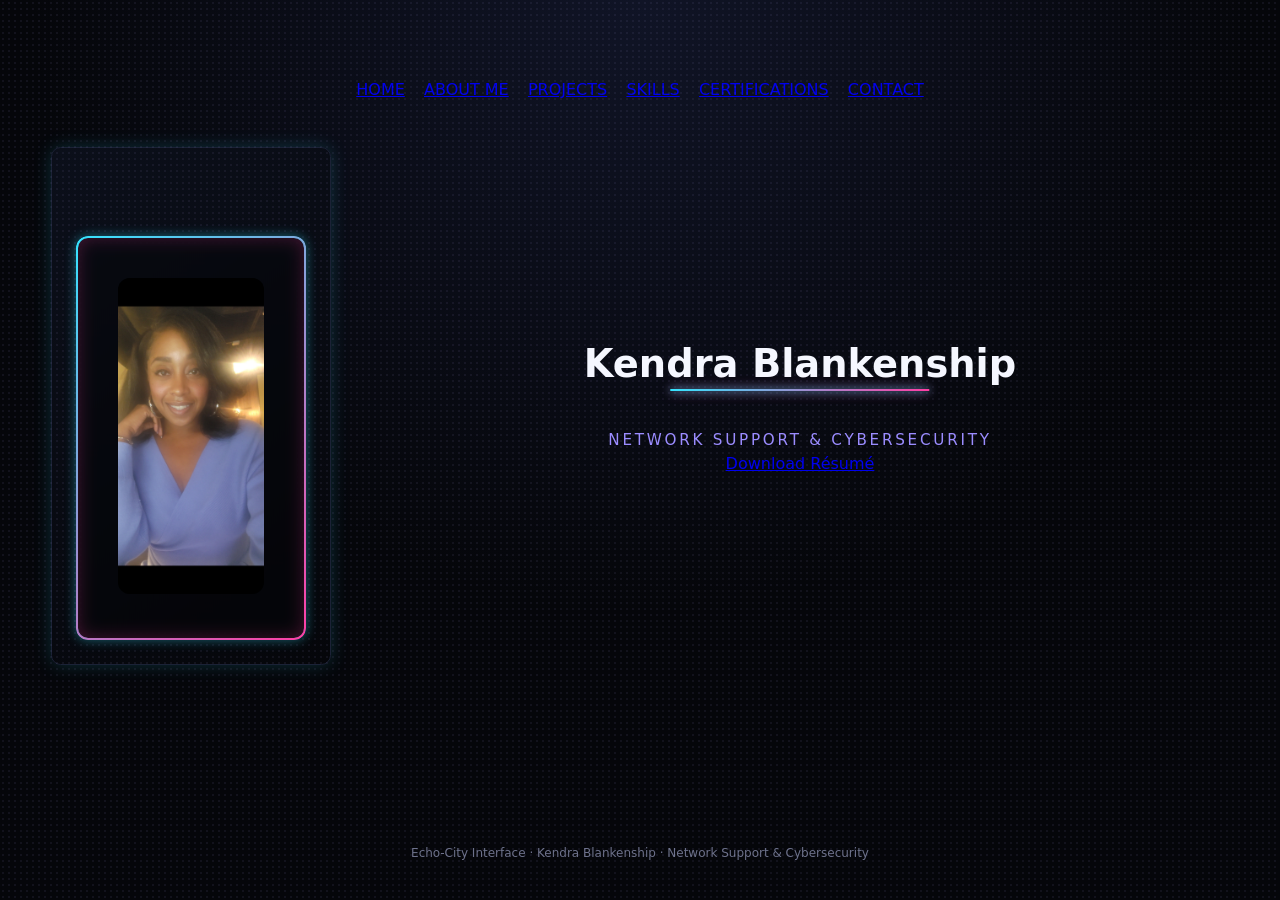
==== index.html @ a861660c "Update index.html" ====
<!DOCTYPE html>
<html lang="en">
<head>
  <meta charset="UTF-8">
  <title>Kendra Blankenship – Network Support & Cybersecurity</title>
  <meta name="viewport" content="width=device-width, initial-scale=1.0">
  <link rel="stylesheet" href="style.css?v=4">

</head>

<body>
  <div class="page-shell">
    <div class="stardust"></div>

    <!-- Top navigation (uniform across all pages) -->
   <nav class="nav-tabs-inner">
  <a href="index.html" class="nav-button"><span>HOME</span></a>
  <a href="about.html" class="nav-button"><span>ABOUT ME</span></a>
  <a href="projects.html" class="nav-button"><span>PROJECTS</span></a>
  <a href="skills.html" class="nav-button"><span>SKILLS</span></a>
  <a href="certifications.html" class="nav-button"><span>CERTIFICATIONS</span></a>
  <a href="contact.html" class="nav-button"><span>CONTACT</span></a>
</nav>

    <!-- Main layout -->
    <div class="front-layout centered-layout">

  <!-- Portrait centered -->
<aside class="portrait-panel">
  <div class="hud-panel">
    <img src="assets/Github pic.jpg" alt="Portrait of Kendra Blankenship" class="portrait-img">
  </div>
</aside>

  <!-- Identity + Resume centered -->
  <main class="identity-center">
    <div class="identity-block">
      <h1 class="identity-name">Kendra Blankenship</h1>
      <div class="identity-title">Network Support &amp; Cybersecurity</div>
      <a href="resume.pdf" class="resume-button">Download Résumé</a>
    </div>
    
  </main>

</div><!-- end front-layout -->

    <footer class="footer">
      Echo‑City Interface · Kendra Blankenship · Network Support &amp; Cybersecurity
    </footer>

  </div> <!-- end page-shell -->
</body>
</html>
---- style.css ----
/* ===== Echo-City Global Styles ===== */
:root {
  --bg-main: #05060a;
  --bg-panel: #0b0f1a;
  --bg-panel-soft: #0f1422;
  --accent-cyan: #35e4ff;
  --accent-magenta: #ff3ea5;
  --accent-soft: #9b8cff;
  --text-main: #f5f7ff;
  --text-muted: #9aa0c2;
  --border-strong: #1b2236;
  --shadow-soft: 0 0 18px rgba(53, 228, 255, 0.18);
  --shadow-soft-magenta: 0 0 18px rgba(255, 62, 165, 0.18);
  --radius-hard: 0.6rem;
  --transition-fast: 0.18s ease-out;
  --transition-med: 0.28s ease-out;
}  /* ← THIS is the missing brace */
/* ===== Stardust Background ===== */

/* ===== Stardust Background (Soft Version) ===== */

.stardust {
  position: fixed;
  inset: 0;
  pointer-events: none;
  z-index: 0;
  overflow: hidden;
}

.stardust::before,
.stardust::after {
  content: "";
  position: absolute;
  inset: 0;
  background-repeat: repeat;
  background-size: 6px 6px; /* more spacing */
  opacity: 0.08; /* MUCH softer */
  animation: stardust-drift 28s linear infinite;
}

/* Cyan layer */
.stardust::before {
  background-image: radial-gradient(var(--accent-cyan) 0.5px, transparent 1px);
  filter: drop-shadow(0 0 2px var(--accent-cyan));
}

/* Magenta layer */
.stardust::after {
  background-image: radial-gradient(var(--accent-magenta) 0.5px, transparent 1px);
  filter: drop-shadow(0 0 2px var(--accent-magenta));
  animation-duration: 40s;
  animation-direction: reverse;
}

@keyframes stardust-drift {
  0% { transform: translateY(0); }
  100% { transform: translateY(-120px); }
}
/* ===== Laser Sweep Background (About Page Only) ===== */

.laser-sweep {
  position: fixed;
  inset: 0;
  pointer-events: none;
  z-index: 0;
  overflow: hidden;
}

.laser-sweep::before {
  content: "";
  position: absolute;
  inset: 0;
  background: linear-gradient(
    115deg,
    transparent 0%,
    rgba(53, 228, 255, 0.12) 45%,
    rgba(255, 62, 165, 0.12) 55%,
    transparent 100%
  );
  filter: blur(18px);
  animation: laser-move 18s linear infinite;
}

@keyframes laser-move {
  0% { transform: translateX(-40%) translateY(-20%); }
  100% { transform: translateX(40%) translateY(20%); }
}

/* Hybrid fonts: tech headers + modern body */
@import url('https://fonts.googleapis.com/css2?family=Orbitron:wght@500;600&family=Exo+2:wght@500;600&family=Inter:wght@300;400;500;600&display=swap');

*,
*::before,
*::after {
  box-sizing: border-box;
}

html, body {
  margin: 0;
  padding: 0;
  background: radial-gradient(circle at top, #101426 0, #05060a 55%);
  color: var(--text-main);
  font-family: 'Inter', system-ui, -apple-system, BlinkMacSystemFont, 'Segoe UI', sans-serif;
  min-height: 100%;
}

/* ===== Layout Shell ===== */

.page-shell {
  min-height: 100vh;
  display: flex;
  flex-direction: column;
  padding: 2.5rem clamp(1.5rem, 4vw, 4rem);
}

/* Top bar for inner pages */
/* Global top bar (all pages) */
.top-bar {
  display: flex;
  justify-content: flex-end;
  align-items: center;
  margin-bottom: 1rem;
}

/* Projects page header spacing */
.projects-page .projects-header {
  margin-top: 0.5rem;
  margin-bottom: 1rem;
}

/* Center nav buttons ONLY on the Projects page */
.projects-page .top-bar {
  width: 100%;
  display: flex;
  justify-content: center;
}

/* Force nav to center inside the flex container */
.projects-page .top-bar nav {
  margin-left: auto;
  margin-right: auto;
}
.projects-page .nav-tabs-inner {
  margin-left: auto;
  margin-right: auto;
}

/* Front page layout */
.front-layout {
  display: grid;
  grid-template-columns: minmax(220px, 280px) minmax(0, 1fr);
  gap: 2.5rem;
  align-items: center;
  margin-top: 1.5rem;
}

/* ===== Portrait Panel ===== */

.portrait-panel {
  background: linear-gradient(145deg, #0b0f1a, #05060a);
  border: 1px solid var(--border-strong);
  border-radius: var(--radius-hard);
  padding: 1.5rem;
  box-shadow: var(--shadow-soft);
  display: flex;
  flex-direction: column;
  gap: 1rem;
}

.portrait-frame {
  position: relative;
  border-radius: var(--radius-hard);
  border: 1px solid rgba(53, 228, 255, 0.4);
  padding: 0.4rem;

  /* MATCHED GLOW */
  box-shadow:
    0 0 8px var(--accent-cyan),
    0 0 12px var(--accent-magenta),
    0 0 18px rgba(53, 228, 255, 0.35),
    0 0 24px rgba(255, 62, 165, 0.35);
}

.portrait-inner {
  background: radial-gradient(circle at 20% 0, rgba(53, 228, 255, 0.25), transparent 55%),
              radial-gradient(circle at 80% 100%, rgba(255, 62, 165, 0.25), transparent 55%),
              #05060a;
  border-radius: calc(var(--radius-hard) - 0.2rem);
  aspect-ratio: 3 / 4;
  display: flex;
  align-items: center;
  justify-content: center;
  color: var(--text-muted);
  font-size: 0.9rem;
  text-transform: uppercase;
  letter-spacing: 0.12em;
  overflow: hidden;
}
.portrait-img {
    width: 100%;
    height: 100%;
    object-fit: contain;
    background-color: #05060a;
    border-radius: 12px;
}

/* Placeholder text for portrait */
.portrait-inner span {
  opacity: 0.8;
}

/* ===== Name + Title ===== */

.identity-block {
  display: flex;
  flex-direction: column;
  gap: 0.35rem;
  margin-bottom: 1.5rem;
  text-align: center;
  align-items: center;
  position: relative;
  z-index: 0; /* important */
}

.identity-block::before {
  content: "";
  position: absolute;
  inset: 0;
  opacity: 0.25;
  pointer-events: none;
  z-index: 0;
  animation: scanline-drift 6s linear infinite;
}

.identity-name {
  display: inline-block; /* keeps underline attached */
  position: relative;
  font-size: clamp(1.8rem, 3vw, 2.4rem);
  font-weight: 600;
}

.identity-name::after {
  content: "";
  position: absolute;
  left: 50%;
  bottom: -0.35rem;
  transform: translateX(-50%);
  width: 60%;
  height: 2px;
  background: linear-gradient(90deg, var(--accent-cyan), var(--accent-magenta));
  animation: neon-flicker 2.4s infinite;
  z-index: 2;
  box-shadow: 0 0 8px var(--accent-cyan), 0 0 12px var(--accent-magenta);
}

@keyframes neon-flicker {
  0%, 100% { opacity: 1; }
  92% { opacity: 0.92; }
  94% { opacity: 0.85; }
  96% { opacity: 0.97; }
  98% { opacity: 0.88; }
}

@keyframes scanline-drift {
  0% { background-position: 0 0; }
  100% { background-position: 0 4px; }
}

.identity-title {
  font-size: 0.95rem;
  text-transform: uppercase;
  letter-spacing: 0.18em;
  color: var(--accent-soft);
  margin-top: 0.85rem;
}

@keyframes nav-pulse {
  0% {
    box-shadow: 0 0 0px rgba(53, 228, 255, 0.0);
  }
  50% {
    box-shadow: 0 0 12px rgba(53, 228, 255, 0.45);
  }
  100% {
    box-shadow: 0 0 0px rgba(53, 228, 255, 0.0);
  }
}

/* ===== Bracketed Tabs (Front: centered, Inner: top-right) ===== */

.nav-tabs {
  display: flex;
  flex-wrap: wrap;
  gap: 0.75rem;
  justify-content: center;
}

.nav-tabs-inner {
  display: flex;
  justify-content: center;
  gap: 1.2rem;
  margin: 2.5rem 0 1.5rem;
}

.nav-tab {
  position: relative;
  padding: 0.45rem 0.9rem;
  border-radius: 999px;
  border: 1px solid rgba(53, 228, 255, 0.4);
  color: var(--text-main);
  font-size: 0.78rem;
  text-transform: uppercase;
  letter-spacing: 0.18em;
  text-decoration: none;
  display: inline-flex;
  align-items: center;
  justify-content: center;
  background: radial-gradient(circle at top, rgba(53, 228, 255, 0.18), transparent 60%);
  box-shadow: 0 0 0 rgba(0,0,0,0);
  transition: border-color var(--transition-fast),
              box-shadow var(--transition-fast),
              transform var(--transition-fast),
              background var(--transition-fast),
              color var(--transition-fast);
}

.nav-tab span {
  opacity: 0.9;
}

.nav-tab:hover {
  animation: nav-pulse 1.6s infinite;
  transform: translateY(-2px);
}

.nav-tab:hover {
  border-color: var(--accent-magenta);
  box-shadow: var(--shadow-soft), var(--shadow-soft-magenta);
  transform: translateY(-1px);
}

/* ===== Résumé Hex Tile ===== */

.resume-tile {
  display: flex;
  justify-content: center;
}

.resume-hex {
  position: relative;
  padding: 0.9rem 1.4rem;
  border-radius: 999px;
  border: 1px solid rgba(255, 62, 165, 0.6);
  color: var(--accent-magenta);
  font-size: 0.8rem;
  text-transform: uppercase;
  letter-spacing: 0.18em;
  text-decoration: none;
  display: inline-flex;
  align-items: center;
  gap: 0.6rem;
  background: radial-gradient(circle at center, rgba(255, 62, 165, 0.18), transparent 65%);
  box-shadow: var(--shadow-soft-magenta);
  transition: transform var(--transition-fast),
              box-shadow var(--transition-fast),
              border-color var(--transition-fast),
              background var(--transition-fast);
}

.resume-hex-icon {
  width: 1.1rem;
  height: 1.1rem;
  border-radius: 0.3rem;
  border: 1px solid rgba(255, 62, 165, 0.7);
  display: flex;
  align-items: center;
  justify-content: center;
  font-size: 0.7rem;
}

.resume-hex:hover {
  transform: translateY(-1px);
  box-shadow: 0 0 22px rgba(255, 62, 165, 0.4);
  border-color: #ff6ac0;
}

/* ===== HUD Panels (Inner Pages) ===== */
/* ===== Projects Page Header ===== */

.projects-header {
  text-align: center;
  margin-bottom: 2rem;
}

.projects-subtitle {
  color: var(--accent-soft);
  opacity: 0.85;
  margin-top: 0.5rem;
}

/* ===== About Page HUD Frame ===== */

.hud-panel {
  position: relative;
  padding: 2.5rem;
  margin-top: 4rem;
  border: 2px solid rgba(53, 228, 255, 0.4);
  border-radius: 12px;
  background: rgba(0, 0, 0, 0.35);
  backdrop-filter: blur(6px);
  box-shadow:
    0 0 12px rgba(53, 228, 255, 0.4),
    inset 0 0 18px rgba(255, 62, 165, 0.25);
}

.hud-panel::before {
  content: "";
  position: absolute;
  inset: -2px;
  border-radius: 12px;
  border: 2px solid transparent;
  background: linear-gradient(135deg,
    var(--accent-cyan),
    var(--accent-magenta)
  ) border-box;
  -webkit-mask:
    linear-gradient(#000 0 0) padding-box,
    linear-gradient(#000 0 0);
  -webkit-mask-composite: xor;
          mask-composite: exclude;
  pointer-events: none;
}

.hud-header {
  font-family: 'Orbitron', 'Exo 2', system-ui, sans-serif;
  font-size: 1.1rem;
  text-transform: uppercase;
  letter-spacing: 0.22em;
  color: var(--accent-cyan);
  margin-bottom: 1rem;
}

.hud-subtitle {
  font-family: 'Exo 2', system-ui, sans-serif;
  font-size: 0.95rem;
  letter-spacing: 0.12em;
  color: var(--accent-magenta);
  margin-bottom: 1.5rem;
  text-transform: uppercase;
}

/* Skills / segmented lists */
.segmented-list {
  display: grid;
  grid-template-columns: repeat(auto-fit, minmax(220px, 1fr));
  gap: 1rem;
}

.segment-chip {
  background: #05060a;
  border-radius: var(--radius-hard);
  border: 1px solid var(--border-strong);
  padding: 0.9rem 1rem;
  font-size: 0.85rem;
  color: var(--text-main);
  display: flex;
  justify-content: space-between;
  align-items: center;
  transition: border-color var(--transition-fast),
              box-shadow var(--transition-fast),
              transform var(--transition-fast);
}

.segment-chip-label {
  text-transform: uppercase;
  letter-spacing: 0.16em;
  font-size: 0.78rem;
  color: var(--text-muted);
}

.segment-chip-value {
  font-size: 0.85rem;
  color: var(--accent-soft);
}

.segment-chip:hover {
  border-color: rgba(53, 228, 255, 0.7);
  box-shadow: var(--shadow-soft);
  transform: translateY(-1px);
}

/* Certifications cards */
.cert-grid {
  display: grid;
  grid-template-columns: repeat(auto-fit, minmax(240px, 1fr));
  gap: 1.25rem;
}

.cert-card {
  background: #05060a;
  border-radius: var(--radius-hard);
  border: 1px solid var(--border-strong);
  padding: 1rem 1.1rem;
  display: flex;
  flex-direction: column;
  gap: 0.4rem;
  transition: border-color var(--transition-fast),
              box-shadow var(--transition-fast),
              transform var(--transition-fast);
}

.cert-title {
  font-size: 0.9rem;
  color: var(--text-main);
}

.cert-meta {
  font-size: 0.8rem;
  color: var(--text-muted);
}

.cert-badge {
  margin-top: 0.4rem;
  font-size: 0.75rem;
  text-transform: uppercase;
  letter-spacing: 0.16em;
  color: var(--accent-cyan);
}

.cert-card:hover {
  border-color: rgba(53, 228, 255, 0.7);
  box-shadow: var(--shadow-soft);
  transform: translateY(-1px);
}

/* Projects hex-ish tiles */
/* ===== Project Grid ===== */
.project-grid {
  display: grid;
  grid-template-columns: 1fr 1fr;
  gap: 1.8rem;
  margin-top: 2rem;
}

/* Mobile-friendly: switches to 1 column */
@media (max-width: 768px) {
  .project-grid {
    grid-template-columns: 1fr;
  }
}

.project-card {
  position: relative;
  background: #05060a;
  border-radius: var(--radius-hard);
  border: 1px solid var(--border-strong);
  padding: 1rem 1.1rem;
  display: flex;
  flex-direction: column;
  gap: 0.4rem;

  /* Idle glow */
  box-shadow:
    0 0 14px rgba(180, 0, 255, 0.35),
    inset 0 0 14px rgba(180, 0, 255, 0.25);

  /* Flicker animation */
  animation: neon-flicker 4.5s infinite steps(1);

  transition:
    border-color var(--transition-fast),
    box-shadow var(--transition-fast),
    transform var(--transition-fast);
}

.project-card::before {
  content: "";
  position: absolute;
  inset: 0;
  pointer-events: none;
  z-index: 1;

  background: repeating-linear-gradient(
    to bottom,
    rgba(53, 228, 255, 0.18) 0px,
    rgba(255, 62, 165, 0.18) 1px,
    transparent 2px,
    transparent 4px
  );

  opacity: 0.55;
  animation: scanline-drift 6s linear infinite;
}

.project-card:hover,
.project-card:focus-within {
  border-color: rgba(180, 0, 255, 1);
  box-shadow:
    0 0 32px rgba(180, 0, 255, 1),
    inset 0 0 30px rgba(180, 0, 255, 0.6);
  transform: translateY(-4px);
}

.project-icon {
  width: 1.4rem;
  height: 1.4rem;
  border-radius: 0.4rem;
  border: 1px solid rgba(53, 228, 255, 0.7);
  display: flex;
  align-items: center;
  justify-content: center;
  font-size: 0.8rem;
  color: var(--accent-cyan);
  margin-bottom: 0.4rem;
}

.project-title {
  font-size: 0.9rem;
  color: var(--text-main);
}

.project-meta {
  font-size: 0.8rem;
  color: var(--text-muted);
}

.project-tile:hover {
  border-color: rgba(255, 62, 165, 0.7);
  box-shadow: var(--shadow-soft-magenta);
  transform: translateY(-1px);
}

/* ===== Contact / Skyline ===== */

.contact-shell {
  max-width: 960px;
  margin: 0 auto 2.5rem auto;
}

.skyline-banner {
  position: relative;
  border-radius: var(--radius-hard);
  border: 1px solid var(--border-strong);
  overflow: hidden;
  background: linear-gradient(135deg, #05060a, #0b0f1a);
  min-height: 180px;
  display: flex;
  align-items: flex-end;
  padding: 1.5rem;
}

.skyline-overlay {
  position: absolute;
  inset: 0;
  background:
    radial-gradient(circle at top, rgba(53, 228, 255, 0.25), transparent 60%),
    radial-gradient(circle at bottom, rgba(255, 62, 165, 0.25), transparent 60%);
  mix-blend-mode: screen;
  pointer-events: none;
}

.skyline-content {
  position: relative;
  z-index: 1;
}

.contact-panel {
  margin-top: 1.5rem;
}

/* Simple contact list */
.contact-list {
  display: flex;
  flex-direction: column;
  gap: 0.6rem;
  font-size: 0.9rem;
}

.contact-label {
  text-transform: uppercase;
  letter-spacing: 0.16em;
  font-size: 0.78rem;
  color: var(--text-muted);
}

.contact-value a {
  color: var(--accent-cyan);
  text-decoration: none;
}

.contact-value a:hover {
  color: var(--accent-magenta);
}

/* ===== Cyber Flicker Page Transition ===== */

@keyframes cyber-flicker {
  0% { opacity: 0; filter: blur(2px); }
  20% { opacity: 0.4; filter: blur(1.5px); }
  40% { opacity: 0.15; filter: blur(2px); }
  60% { opacity: 0.7; filter: blur(1px); }
  80% { opacity: 0.3; filter: blur(1.5px); }
  100% { opacity: 1; filter: blur(0); }
}

.page-shell {
  position: relative;
}

.page-shell::before {
  content: "";
  position: absolute;
  inset: 0;
  animation: cyber-flicker 0.35s ease-out;
  pointer-events: none;
}

/* ===== Footer ===== */

.footer {
  margin-top: auto;
  padding-top: 1.5rem;
  font-size: 0.75rem;
  color: var(--text-muted);
  text-align: center;
  opacity: 0.7;
}

/* ===== Responsive ===== */

@media (max-width: 800px) {
  .front-layout {
    grid-template-columns: 1fr;
  }

.portrait-panel {
  max-width: 320px;
  margin: 0 auto;
}

/* Center nav buttons ONLY on the Projects page */
.projects-page .top-bar {
  justify-content: center;
}

/* HUD panel padding (global) */
.hud-panel {
  padding: 1.25rem;
}
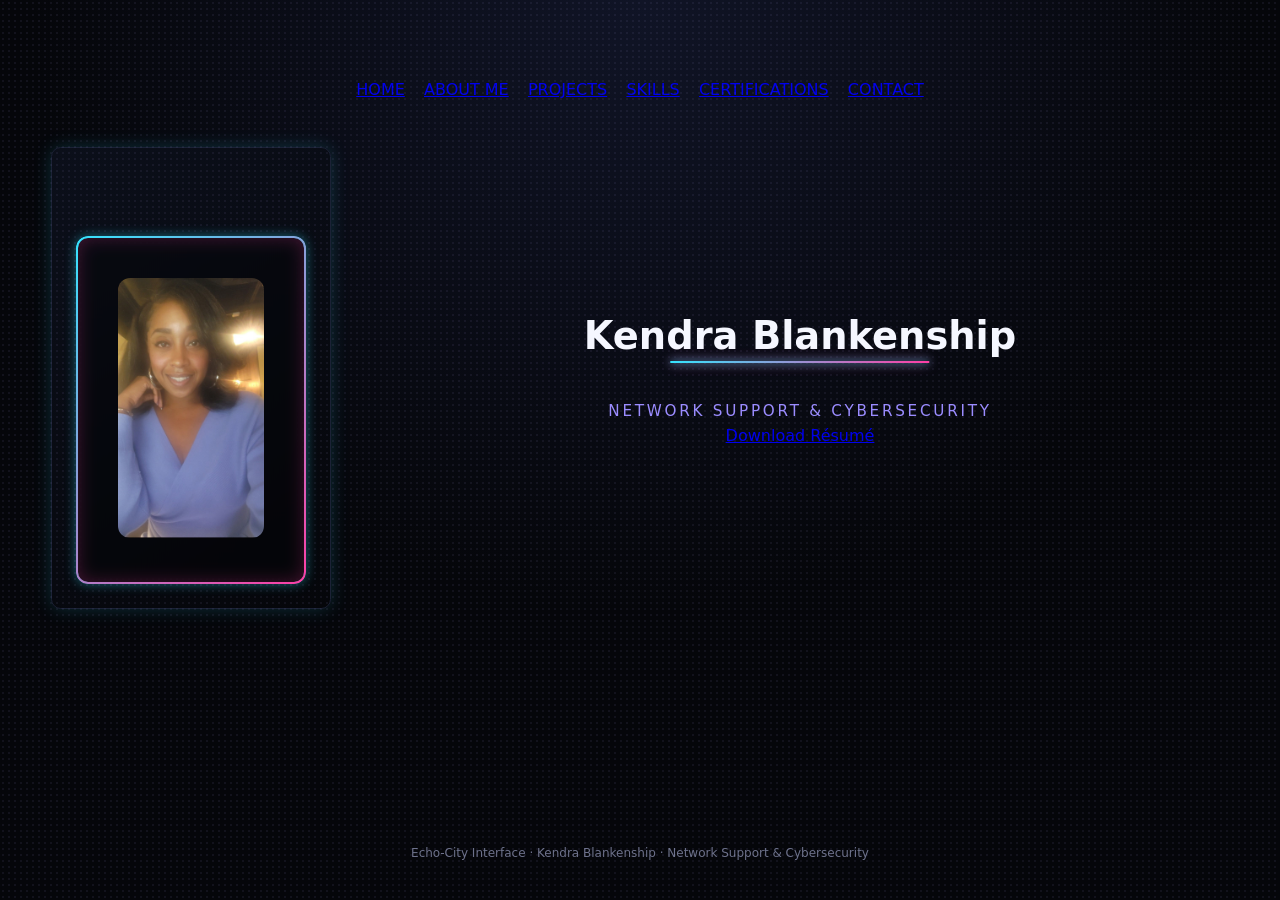
==== commit a60863e8: "Update index.html" ====
--- a/index.html
+++ b/index.html
@@ -28,7 +28,7 @@
   <!-- Portrait centered -->
 <aside class="portrait-panel">
   <div class="hud-panel">
-    <img src="assets/Github pic.jpg" alt="Portrait of Kendra Blankenship" class="portrait-img">
+   <img src="assets/portrait.jpg" class="portrait-img">
   </div>
 </aside>
 
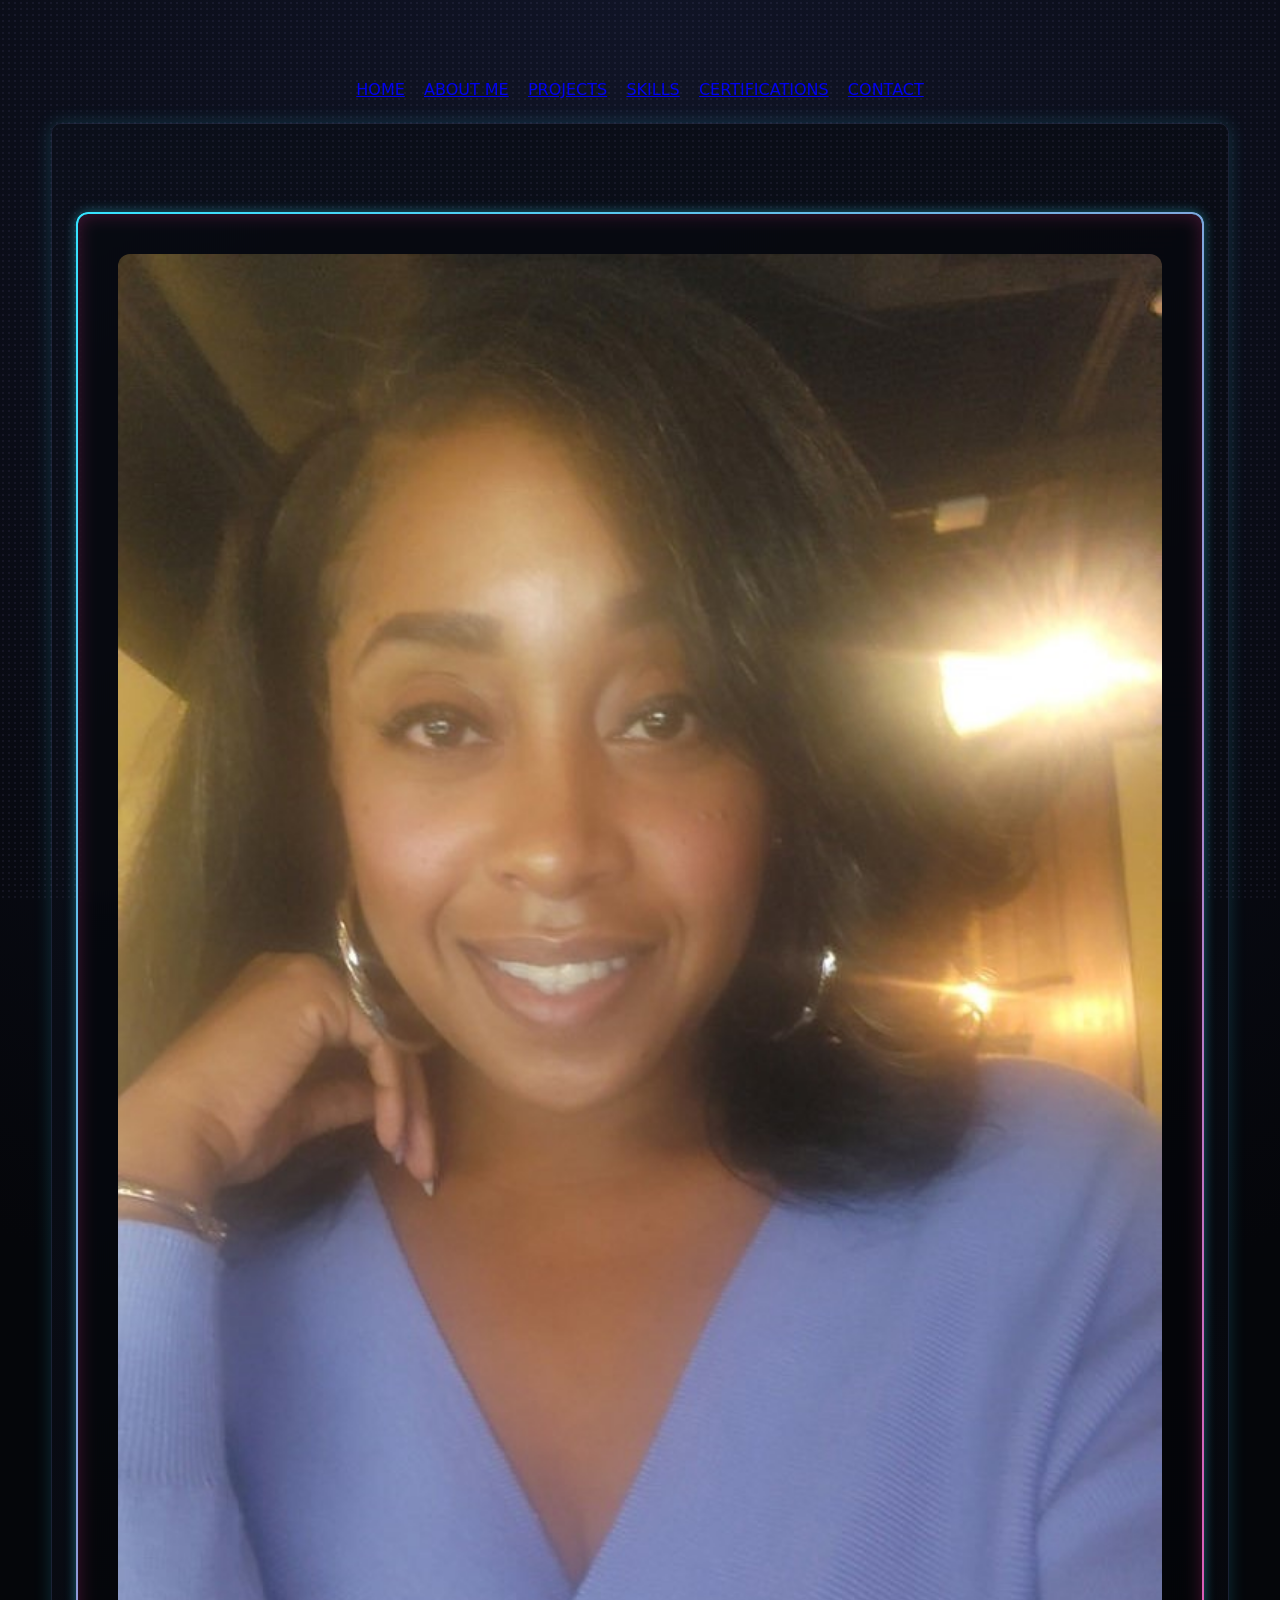
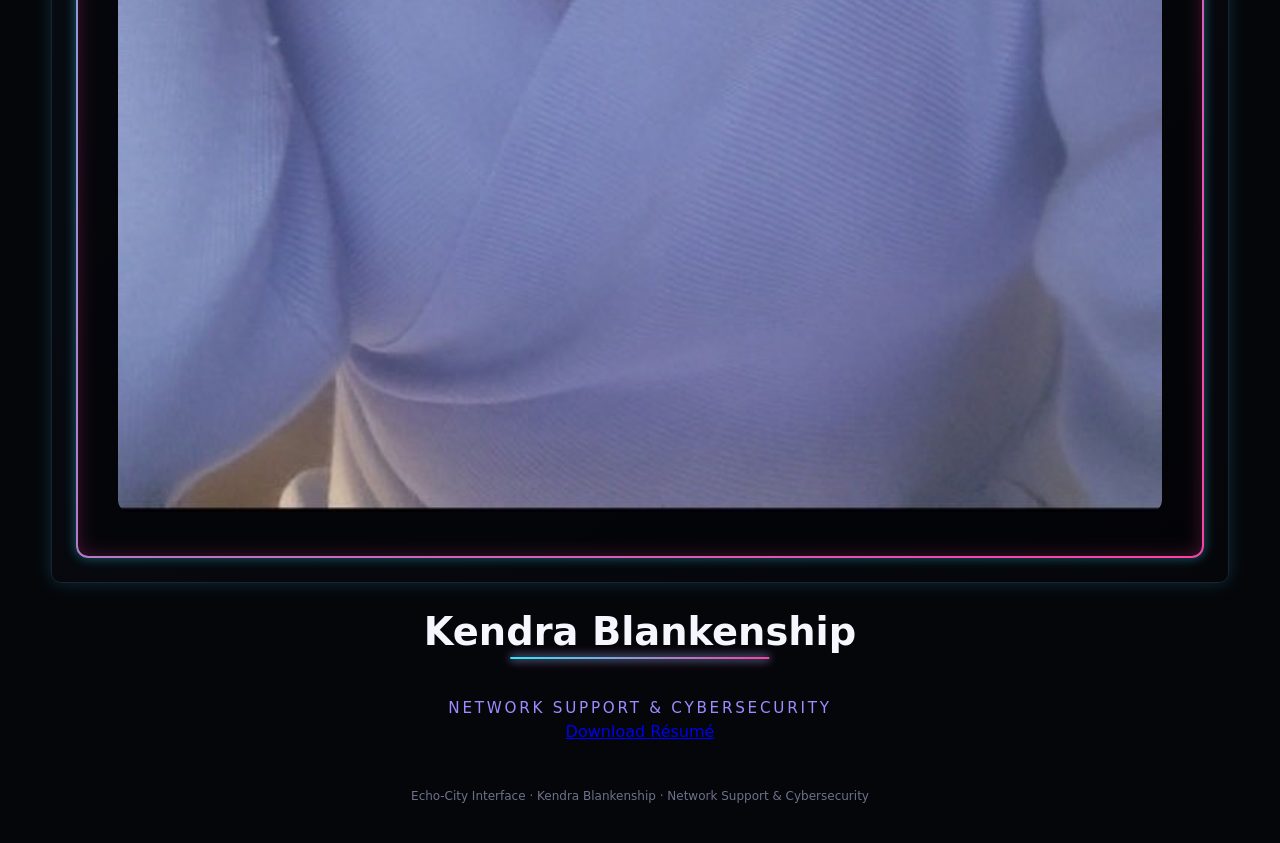
==== commit 83e0b17a: "Update index.html" ====
--- a/index.html
+++ b/index.html
@@ -23,7 +23,7 @@
 </nav>
 
     <!-- Main layout -->
-    <div class="front-layout centered-layout">
+    <div class="centered-layout">
 
   <!-- Portrait centered -->
 <aside class="portrait-panel">
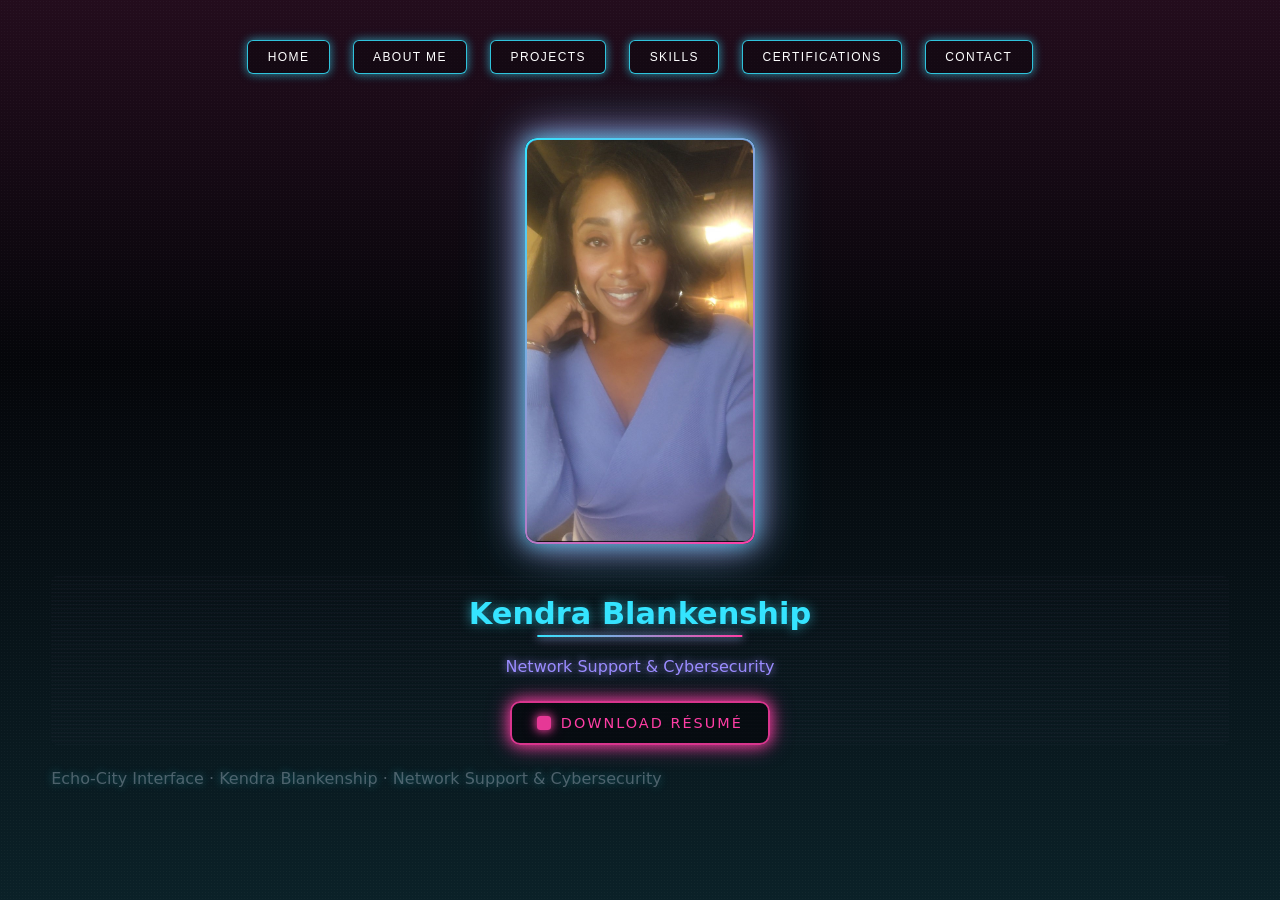
==== commit af8cfcaf: "Update index.html" ====
--- a/index.html
+++ b/index.html
@@ -4,7 +4,7 @@
   <meta charset="UTF-8">
   <title>Kendra Blankenship – Network Support & Cybersecurity</title>
   <meta name="viewport" content="width=device-width, initial-scale=1.0">
-  <link rel="stylesheet" href="style.css?v=4">
+ <link rel="stylesheet" href="main.css?v=4">
 
 </head>
 
--- a/main.css
+++ b/main.css
@@ -0,0 +1,1142 @@
+/* =========================================
+   ROOT THEME VARIABLES
+   Echo‑City Color System + Global Tokens
+   ========================================= */
+:root {
+  /* Core Backgrounds */
+  --bg-main: #05060a;
+  --bg-panel: #0b0f1a;
+  --bg-panel-soft: #0f1422;
+
+  /* Accents */
+  --accent-cyan: #35e4ff;
+  --accent-magenta: #ff3ea5;
+  --accent-soft: #9b8cff;
+
+  /* Text */
+  --text-main: #f5f7ff;
+  --text-muted: #9aa0c2;
+
+  /* Borders + Shadows */
+  --border-strong: #1b2236;
+  --shadow-soft: 0 0 18px rgba(53, 228, 255, 0.18);
+  --shadow-soft-magenta: 0 0 18px rgba(255, 62, 165, 0.18);
+
+  /* Shape + Motion */
+  --radius-hard: 0.6rem;
+  --transition-fast: 0.18s ease-out;
+  --transition-med: 0.28s ease-out;
+}
+/* =========================================
+   GLOBAL RESET + BASE STYLES
+   ========================================= */
+
+/* Hybrid fonts: tech headers + modern body */
+@import url('https://fonts.googleapis.com/css2?family=Orbitron:wght@500;600&family=Exo+2:wght@500;600&family=Inter:wght@300;400;500;600&display=swap');
+
+*,
+*::before,
+*::after {
+  box-sizing: border-box;
+}
+
+html,
+body {
+  margin: 0;
+  padding: 0;
+  min-height: 100%;
+  color: var(--text-main);
+  font-family: 'Inter', system-ui, -apple-system, BlinkMacSystemFont, 'Segoe UI', sans-serif;
+}
+
+/* HOME PAGE — Subtle Cyberpunk Background */
+body {
+  background:
+    linear-gradient(
+      to bottom,
+      rgba(255, 62, 165, 0.12) 0%,
+      rgba(5, 6, 10, 0.92) 40%,
+      rgba(53, 228, 255, 0.12) 100%
+    ),
+    #05060a; /* deep base */
+
+  background-attachment: fixed;
+  background-size: cover;
+  background-repeat: no-repeat;
+}
+
+/* =========================================
+   BACKGROUND SYSTEMS
+   Matrix Grid + Stardust + Laser Sweep
+   ========================================= */
+
+/* Matrix background (global) */
+.matrix-bg {
+  position: fixed;
+  inset: 0;
+  z-index: -3;
+  background:
+    linear-gradient(180deg, rgba(53, 228, 255, 0.08), transparent),
+    repeating-linear-gradient(
+      to bottom,
+      rgba(53, 228, 255, 0.08) 0px,
+      rgba(53, 228, 255, 0.08) 1px,
+      transparent 2px,
+      transparent 4px
+    );
+  pointer-events: none;
+}
+
+/* Stardust shimmer layer */
+.stardust {
+  position: fixed;
+  inset: 0;
+  z-index: -2;
+  background-image: radial-gradient(circle, rgba(255, 255, 255, 0.12) 1px, transparent 1px);
+  background-size: 3px 3px;
+  opacity: 0.25;
+  animation: stardust-float 18s linear infinite;
+  pointer-events: none;
+}
+
+@keyframes stardust-float {
+  0%   { transform: translateY(0); }
+  100% { transform: translateY(-180px); }
+}
+
+/* Laser sweep */
+.laser-sweep {
+  position: fixed;
+  inset: 0;
+  z-index: -1;
+  background: linear-gradient(
+    120deg,
+    transparent 0%,
+    rgba(53, 228, 255, 0.12) 50%,
+    transparent 100%
+  );
+  animation: laser-move 6s linear infinite;
+  pointer-events: none;
+}
+
+@keyframes laser-move {
+  0%   { transform: translateX(-100%) rotate(0deg); }
+  100% { transform: translateX(100%) rotate(0deg); }
+}
+/* =========================================
+   GLOBAL PAGE LAYOUT + PAGE SHELL
+   ========================================= */
+
+/* Full-page layout wrapper */
+html, body {
+  height: auto !important;
+}
+
+/* Page shell: wraps all page content */
+.page-shell {
+  position: relative;
+  z-index: 1;
+  isolation: isolate;
+
+  min-height: auto;
+  display: flex;
+  flex-direction: column;
+
+  padding: 2.5rem clamp(1.5rem, 4vw, 4rem);
+
+  background: transparent !important;
+}
+
+/* Prevent accidental overrides */
+.page-shell:not(.projects-page) {
+  /* This ensures Projects can still apply its own layout if needed */
+}
+.page-shell {
+  min-height: auto !important;
+}
+
+/* =========================================
+   NAVIGATION TABS (Chunky Segmented)
+   ========================================= */
+
+.nav-tabs-inner {
+  display: flex;
+  justify-content: center;
+  gap: 0.75rem;
+  margin-bottom: 2rem;
+  flex-wrap: wrap;
+}
+
+.nav-tab {
+  position: relative;
+  display: inline-flex;
+  align-items: center;
+  justify-content: center;
+
+  padding: 0.65rem 1.1rem;
+  border-radius: var(--radius-hard);
+
+  background: #05060a;
+  border: 1px solid var(--border-strong);
+
+  color: var(--text-main);
+  font-family: 'Orbitron', 'Exo 2', system-ui, sans-serif;
+  font-size: 0.78rem;
+  letter-spacing: 0.18em;
+  text-transform: uppercase;
+  text-decoration: none;
+
+  transition:
+    border-color var(--transition-fast),
+    box-shadow var(--transition-fast),
+    transform var(--transition-fast);
+}
+
+/* Neon segmented glow */
+.nav-tab:hover {
+  border-color: rgba(53, 228, 255, 0.7);
+box-shadow:
+  0 0 22px rgba(53, 228, 255, 0.85),
+  0 0 38px rgba(255, 62, 165, 0.75),
+  0 0 55px rgba(53, 228, 255, 0.65),
+  inset 0 0 28px rgba(255, 62, 165, 0.45),
+  inset 0 0 34px rgba(53, 228, 255, 0.45);
+
+}
+
+/* Active tab state */
+.nav-tab.active {
+  border-color: var(--accent-cyan);
+  color: var(--accent-cyan);
+  text-shadow: 0 0 8px rgba(53, 228, 255, 0.6);
+}
+
+/* NAVIGATION BUTTONS — Cyberpunk Transparent Style */
+.nav-button {
+  display: inline-block;
+  padding: 0.55rem 1.2rem;
+  margin: 0 0.35rem;
+  border-radius: 6px;
+
+  background: rgba(5, 6, 10, 0.35); /* transparent dark interior */
+  border: 1px solid rgba(53, 228, 255, 0.85); /* cyan border */
+
+  color: #fff;
+  font-family: 'Orbitron', sans-serif;
+  font-size: 0.75rem;
+  letter-spacing: 0.12em;
+  text-transform: uppercase;
+  text-decoration: none;
+
+  box-shadow:
+    0 0 8px rgba(53, 228, 255, 0.45),
+    0 0 12px rgba(53, 228, 255, 0.25);
+
+  transition: 0.25s ease;
+}
+
+/* Hover effect — magenta glow */
+.nav-button:hover {
+  border-color: rgba(255, 62, 165, 0.85);
+  color: var(--accent-cyan);
+
+  box-shadow:
+    0 0 10px rgba(255, 62, 165, 0.55),
+    0 0 14px rgba(255, 62, 165, 0.35);
+}
+
+/* Mobile centering */
+@media (max-width: 768px) {
+  .nav-tabs-inner {
+    justify-content: center;
+  }
+}
+/* =========================================
+   IDENTITY BLOCK (Name + Title)
+   ========================================= */
+
+.identity-block {
+  display: flex;
+  flex-direction: column;
+  gap: 0.35rem;
+
+  margin-bottom: 1.5rem;
+  text-align: center;
+  align-items: center;
+
+  position: relative;
+  z-index: 0; /* ensures scanlines sit behind text */
+}
+
+/* Scanline overlay behind the identity block */
+.identity-block::before {
+  content: "";
+  position: absolute;
+  inset: 0;
+  z-index: -1;
+
+  background: repeating-linear-gradient(
+    to bottom,
+    rgba(53, 228, 255, 0.08) 0px,
+    rgba(255, 62, 165, 0.08) 1px,
+    transparent 2px,
+    transparent 4px
+  );
+
+  opacity: 0.5;
+  animation: scanline-drift 6s linear infinite;
+  border-radius: 6px;
+}
+
+/* Name */
+.identity-name {
+  font-family: 'Orbitron', 'Exo 2', system-ui, sans-serif;
+  font-size: 1.9rem;
+  color: var(--accent-cyan);
+  text-shadow: 0 0 12px rgba(53, 228, 255, 0.6);
+  position: relative;
+}
+
+/* Neon underline flicker */
+.identity-name::after {
+  content: "";
+  position: absolute;
+  left: 50%;
+  bottom: -0.35rem;
+  transform: translateX(-50%);
+  width: 60%;
+  height: 2px;
+
+  background: linear-gradient(90deg, var(--accent-cyan), var(--accent-magenta));
+
+  animation: neon-flicker 2.4s infinite;
+  z-index: 2;
+
+  box-shadow:
+    0 0 8px var(--accent-cyan),
+    0 0 12px var(--accent-magenta);
+}
+
+/* Title */
+.identity-title {
+  font-family: 'Exo 2', system-ui, sans-serif;
+  font-size: 1rem;
+  color: var(--accent-soft);
+  text-shadow: 0 0 8px var(--accent-soft);
+}
+.resume-button {
+  display: block;
+  margin: 1.2rem auto 0;
+
+  padding: 0.75rem 1.6rem;
+
+  font-family: 'Orbitron', 'Exo 2', system-ui, sans-serif;
+  font-size: 0.9rem;
+  letter-spacing: 0.14em;
+  text-transform: uppercase;
+  text-decoration: none;
+
+  color: var(--accent-magenta);
+  background: rgba(5, 6, 10, 0.65); /* DARK interior */!important;
+  border: 2px solid rgba(255, 62, 165, 0.85); /* MAGENTA outline */
+  border-radius: 10px;
+
+  display: inline-flex;
+  align-items: center;
+  gap: 0.6rem;
+
+  box-shadow:
+    0 0 14px rgba(255, 62, 165, 0.85),
+    0 0 22px rgba(255, 62, 165, 0.65);
+
+  transition:
+    border-color 0.25s ease,
+    box-shadow 0.25s ease,
+    transform 0.25s ease,
+    color 0.25s ease;
+}
+
+/* Left neon square icon */
+.resume-button::before {
+  content: "";
+  width: 14px;
+  height: 14px;
+  border-radius: 3px;
+
+  background: rgba(255, 62, 165, 0.9);
+  box-shadow:
+    0 0 8px rgba(255, 62, 165, 0.85),
+    0 0 14px rgba(255, 62, 165, 0.65);
+}
+
+.resume-button:hover {
+  color: var(--accent-cyan);
+  border-color: rgba(53, 228, 255, 0.9);
+
+  box-shadow:
+    0 0 18px rgba(53, 228, 255, 0.9),
+    0 0 28px rgba(53, 228, 255, 0.7),
+    inset 0 0 18px rgba(53, 228, 255, 0.45);
+
+  transform: translateY(-2px);
+}
+
+.identity-underline {
+  width: 100%;
+  height: 3px;
+  margin: 0.4rem auto 0;
+  border-radius: 2px;
+  background: linear-gradient(
+    90deg,
+    var(--accent-magenta),
+    var(--accent-cyan),
+    var(--accent-magenta)
+  );
+  animation: flicker 2.8s infinite steps(2);
+}
+
+/* Flicker animation */
+@keyframes neon-flicker {
+  0%   { opacity: 0.2; }
+  20%  { opacity: 1; }
+  40%  { opacity: 0.4; }
+  60%  { opacity: 1; }
+  80%  { opacity: 0.3; }
+  100% { opacity: 1; }
+}
+
+/* Scanline drift animation */
+@keyframes scanline-drift {
+  0%   { transform: translateY(0); }
+  100% { transform: translateY(6px); }
+}
+
+/* Resume Button */
+.resume-button:hover {
+  background: var(--accent-cyan);
+  color: #000;
+  box-shadow:
+    0 0 14px rgba(53, 228, 255, 0.7),
+    0 0 18px rgba(255, 62, 165, 0.6);
+}
+
+/* =========================================
+   PORTRAIT SYSTEM (Final Consolidated)
+   ========================================= */
+
+/* =========================================
+   PORTRAIT SYSTEM (Final Restored Version)
+   ========================================= */
+
+/* Outer container */
+.portrait-panel {
+  width: 100%;
+  max-width: 230px;
+  margin: 0 auto;
+  display: block; /* ⭐ FIXED */
+}
+
+/* Subtle neon flicker */
+@keyframes portrait-flicker {
+  0%   { opacity: 1; }
+  5%   { opacity: 0.75; }
+  12%  { opacity: 1; }
+  20%  { opacity: 0.6; }
+  28%  { opacity: 1; }
+  42%  { opacity: 0.7; }
+  55%  { opacity: 1; }
+  72%  { opacity: 0.8; }
+  85%  { opacity: 1; }
+  100% { opacity: 1; }
+}
+
+.portrait-img {
+  width: 100%;
+  height: auto;        /* ⭐ FIXED */
+  object-fit: cover;
+  display: block;
+  border-radius: 12px;
+}
+
+.portrait-panel .hud-panel {
+  height: auto !important;
+  padding: 0 !important;
+  display: block !important;
+}
+
+/* Responsive */
+@media (max-width: 768px) {
+  .portrait-panel {
+    max-width: 220px;
+  }
+}
+
+.front-layout,
+.centered-layout {
+  align-items: flex-start !important;
+}
+.front-layout .portrait-panel,
+.centered-layout .portrait-panel {
+  align-self: flex-start !important;
+}
+
+/* Scanline drift animation */
+@keyframes scanline-drift {
+  0%   { transform: translateY(0); }
+  100% { transform: translateY(6px); }
+}
+
+/* =========================================
+   HUD PANELS (Neon Gradient Frame)
+   ========================================= */
+
+/* =========================================
+   HUD PANELS (Flexible Neon Gradient Frame)
+   ========================================= */
+
+.hud-panel {
+  position: relative;
+  width: 100%;
+  max-width: 900px;        /* responsive width */
+  margin: 2rem auto;       /* centers the panel */
+  padding: 1.8rem 2rem;    /* breathing room for text */
+  height: auto;            /* ⭐ allows auto-resizing */
+  
+  border: 2px solid rgba(53, 228, 255, 0.4);
+  border-radius: 12px;
+  background: rgba(0, 0, 0, 0.35);
+  backdrop-filter: blur(6px);
+
+  box-shadow:
+    0 0 22px rgba(53, 228, 255, 0.85),
+    0 0 38px rgba(255, 62, 165, 0.75),
+    0 0 55px rgba(53, 228, 255, 0.65),
+    inset 0 0 28px rgba(255, 62, 165, 0.45),
+    inset 0 0 34px rgba(53, 228, 255, 0.45);
+
+  animation: portrait-flicker 4.2s infinite ease-in-out;
+}
+
+/* Neon gradient border overlay */
+.hud-panel::before {
+  content: "";
+  position: absolute;
+  inset: -2px;
+  border-radius: 12px;
+
+  border: 2px solid transparent;
+  background: linear-gradient(
+    135deg,
+    var(--accent-cyan),
+    var(--accent-magenta)
+  ) border-box;
+
+  -webkit-mask:
+    linear-gradient(#000 0 0) padding-box,
+    linear-gradient(#000 0 0);
+  -webkit-mask-composite: xor;
+          mask-composite: exclude;
+
+  pointer-events: none;
+}
+
+/* HUD Header */
+.hud-header {
+  font-family: 'Orbitron', 'Exo 2', system-ui, sans-serif;
+  font-size: 1.1rem;
+  text-transform: uppercase;
+  letter-spacing: 0.22em;
+  color: var(--accent-cyan);
+  margin-bottom: 1rem;
+}
+
+/* HUD Subtitle */
+.hud-subtitle {
+  font-family: 'Exo 2', system-ui, sans-serif;
+  font-size: 0.95rem;
+  letter-spacing: 0.12em;
+  color: var(--accent-magenta);
+  margin-bottom: 1.5rem;
+  text-transform: uppercase;
+}
+/* =========================================
+   SKILLS SECTION — HEADER + GRID
+   ========================================= */
+
+/* Skills header block */
+.skills-header {
+  text-align: center;
+  margin-bottom: 2.2rem;
+}
+
+.skills-header h2 {
+  font-family: 'Orbitron', 'Exo 2', system-ui, sans-serif;
+  font-size: 1.4rem;
+  letter-spacing: 0.22em;
+  text-transform: uppercase;
+  color: var(--accent-cyan);
+  text-shadow: 0 0 10px rgba(53, 228, 255, 0.55);
+  margin-bottom: 0.5rem;
+}
+
+.skills-header p {
+  font-family: 'Exo 2', system-ui, sans-serif;
+  font-size: 0.95rem;
+  color: var(--text-muted);
+  letter-spacing: 0.08em;
+}
+
+/* Skills grid layout */
+.skills-grid {
+  display: grid;
+  grid-template-columns: repeat(auto-fit, minmax(240px, 1fr));
+  gap: 1.4rem;
+  margin-top: 1.5rem;
+}
+
+/* Individual skill box */
+.skill-box {
+  background: rgba(0, 0, 0, 0.35);
+  border: 1px solid var(--border-strong);
+  border-radius: 10px;
+  padding: 1.25rem 1.4rem;
+
+  backdrop-filter: blur(6px);
+
+  box-shadow:
+    0 0 12px rgba(53, 228, 255, 0.25),
+    inset 0 0 12px rgba(255, 62, 165, 0.18);
+
+  transition: transform var(--transition-fast),
+              box-shadow var(--transition-fast);
+}
+
+/* Hover glow */
+.skill-box:hover {
+  transform: translateY(-3px);
+  box-shadow:
+    0 0 16px rgba(53, 228, 255, 0.45),
+    inset 0 0 16px rgba(255, 62, 165, 0.28);
+}
+
+/* Skill title */
+.skill-box h3 {
+  font-family: 'Orbitron', 'Exo 2', system-ui, sans-serif;
+  font-size: 1rem;
+  text-transform: uppercase;
+  letter-spacing: 0.18em;
+  color: var(--accent-cyan);
+  margin-bottom: 0.75rem;
+  text-shadow: 0 0 6px var(--accent-soft);
+}
+
+/* Skill list text */
+.skill-box p {
+  font-family: 'Inter', system-ui, sans-serif;
+  font-size: 0.9rem;
+  line-height: 1.45;
+  color: var(--text-main);
+  opacity: 0.9;
+}
+/* =========================================
+   CERTIFICATIONS GRID
+   ========================================= */
+
+.cert-grid {
+  display: grid;
+  grid-template-columns: repeat(auto-fit, minmax(260px, 1fr));
+  gap: 1.5rem;
+  margin-top: 2rem;
+}
+
+/* Individual certification card */
+.cert-card {
+  background: rgba(0, 0, 0, 0.35);
+  border: 1px solid var(--border-strong);
+  border-radius: 10px;
+  padding: 1.4rem 1.6rem;
+
+  backdrop-filter: blur(6px);
+
+  box-shadow:
+    0 0 12px rgba(53, 228, 255, 0.25),
+    inset 0 0 12px rgba(255, 62, 165, 0.18);
+
+  transition:
+    transform var(--transition-fast),
+    box-shadow var(--transition-fast);
+}
+
+/* Hover glow + lift */
+.cert-card:hover {
+  transform: translateY(-3px);
+  box-shadow:
+    0 0 16px rgba(53, 228, 255, 0.45),
+    inset 0 0 16px rgba(255, 62, 165, 0.28);
+}
+
+/* Certification title */
+.cert-card h3 {
+  font-family: 'Orbitron', 'Exo 2', system-ui, sans-serif;
+  font-size: 1rem;
+  text-transform: uppercase;
+  letter-spacing: 0.18em;
+  color: var(--accent-cyan);
+  margin-bottom: 0.75rem;
+  text-shadow: 0 0 6px var(--accent-soft);
+}
+
+/* Certification details */
+.cert-card p {
+  font-family: 'Inter', system-ui, sans-serif;
+  font-size: 0.9rem;
+  line-height: 1.45;
+  color: var(--text-main);
+  opacity: 0.9;
+}
+/* =========================================
+   PROJECTS PAGE — GRID + CARDS
+   ========================================= */
+
+/* Projects page layout override (SAFE VERSION) */
+.projects-page {
+  position: relative;
+  z-index: 1;
+  min-height: 100vh;
+  display: flex;
+  flex-direction: column;
+}
+
+/* Projects header */
+.projects-header {
+  text-align: center;
+  margin-bottom: 2.2rem;
+}
+
+.projects-header h2 {
+  font-family: 'Orbitron', 'Exo 2', system-ui, sans-serif;
+  font-size: 1.4rem;
+  letter-spacing: 0.22em;
+  text-transform: uppercase;
+  color: var(--accent-cyan);
+  text-shadow: 0 0 10px rgba(53, 228, 255, 0.55);
+  margin-bottom: 0.5rem;
+}
+
+.projects-header p {
+  font-family: 'Exo 2', system-ui, sans-serif;
+  font-size: 0.95rem;
+  color: var(--text-muted);
+  letter-spacing: 0.08em;
+}
+
+/* Projects grid */
+.project-grid {
+  display: grid;
+  grid-template-columns: repeat(auto-fit, minmax(260px, 1fr));
+  gap: 1.5rem;
+  margin-top: 2rem;
+}
+
+/* Individual project card */
+.project-card {
+  background: rgba(0, 0, 0, 0.35);
+  border: 1px solid var(--border-strong);
+  border-radius: 10px;
+  padding: 1.4rem 1.6rem;
+
+  backdrop-filter: blur(6px);
+
+  box-shadow:
+    0 0 12px rgba(155, 140, 255, 0.25), /* purple glow */
+    inset 0 0 12px rgba(255, 62, 165, 0.18);
+
+  transition:
+    transform var(--transition-fast),
+    box-shadow var(--transition-fast);
+}
+
+/* Hover glow + lift */
+.project-card:hover {
+  transform: translateY(-3px);
+  box-shadow:
+    0 0 16px rgba(155, 140, 255, 0.45),
+    inset 0 0 16px rgba(255, 62, 165, 0.28);
+}
+
+/* Project title */
+.project-card h3 {
+  font-family: 'Orbitron', 'Exo 2', system-ui, sans-serif;
+  font-size: 1rem;
+  text-transform: uppercase;
+  letter-spacing: 0.18em;
+  color: var(--accent-soft); /* purple accent */
+  margin-bottom: 0.75rem;
+  text-shadow: 0 0 6px var(--accent-soft);
+}
+
+/* Project description */
+.project-card p {
+  font-family: 'Inter', system-ui, sans-serif;
+  font-size: 0.9rem;
+  line-height: 1.45;
+  color: var(--text-main);
+  opacity: 0.9;
+}
+/* =========================================
+   CONTACT PAGE — SKYLINE + PANEL
+   ========================================= */
+
+/* Skyline banner at the top */
+.contact-skyline {
+  width: 100%;
+  height: 180px;
+  border-radius: 12px;
+  margin-bottom: 2rem;
+
+  background-image: url('your-skyline-image.jpg'); /* replace with your asset */
+  background-size: cover;
+  background-position: center;
+  background-repeat: no-repeat;
+
+  box-shadow:
+    0 0 18px rgba(53, 228, 255, 0.25),
+    inset 0 0 18px rgba(255, 62, 165, 0.25);
+}
+
+/* Contact container */
+.contact-container {
+  background: rgba(0, 0, 0, 0.35);
+  border: 1px solid var(--border-strong);
+  border-radius: 12px;
+  padding: 2rem;
+
+  backdrop-filter: blur(6px);
+
+  box-shadow:
+    0 0 12px rgba(53, 228, 255, 0.25),
+    inset 0 0 12px rgba(255, 62, 165, 0.18);
+
+  max-width: 600px;
+  margin: 0 auto;
+}
+
+/* Header */
+.contact-container h2 {
+  font-family: 'Orbitron', 'Exo 2', system-ui, sans-serif;
+  font-size: 1.4rem;
+  text-transform: uppercase;
+  letter-spacing: 0.22em;
+  color: var(--accent-cyan);
+  text-align: center;
+  margin-bottom: 1rem;
+  text-shadow: 0 0 10px rgba(53, 228, 255, 0.55);
+}
+
+/* Contact text */
+.contact-container p {
+  font-family: 'Inter', system-ui, sans-serif;
+  font-size: 0.95rem;
+  line-height: 1.5;
+  color: var(--text-main);
+  opacity: 0.9;
+  text-align: center;
+  margin-bottom: 1.2rem;
+}
+
+/* Email link */
+.contact-container a {
+  color: var(--accent-cyan);
+  text-decoration: none;
+  font-weight: 600;
+  transition: color var(--transition-fast), text-shadow var(--transition-fast);
+}
+
+.contact-container a:hover {
+  color: var(--accent-magenta);
+  text-shadow: 0 0 8px rgba(255, 62, 165, 0.6);
+}
+
+/* Social links row */
+.contact-socials {
+  display: flex;
+  justify-content: center;
+  gap: 1.2rem;
+  margin-top: 1.5rem;
+}
+
+.contact-socials a {
+  font-family: 'Orbitron', 'Exo 2', system-ui, sans-serif;
+  font-size: 0.85rem;
+  letter-spacing: 0.12em;
+  text-transform: uppercase;
+  color: var(--accent-soft);
+  transition: color var(--transition-fast), text-shadow var(--transition-fast);
+}
+
+.contact-socials a:hover {
+  color: var(--accent-cyan);
+  text-shadow: 0 0 8px rgba(53, 228, 255, 0.6);
+}
+/* =========================================
+   PAGE TRANSITION — CYBER FLICKER OVERLAY
+   ========================================= */
+
+.page-transition {
+  position: fixed;
+  inset: 0;
+  z-index: 9999;
+
+  background: #05060a;
+  pointer-events: none;
+
+  opacity: 0;
+  animation: cyber-flicker 0.85s ease-out forwards;
+}
+
+/* Cyber flicker animation */
+@keyframes cyber-flicker {
+  0%   { opacity: 0; }
+  10%  { opacity: 1; }
+  20%  { opacity: 0.4; }
+  30%  { opacity: 1; }
+  45%  { opacity: 0.3; }
+  60%  { opacity: 1; }
+  75%  { opacity: 0.2; }
+  100% { opacity: 0; }
+}
+/* =========================================
+   FOOTER — CYBERPUNK NEON BAR
+   ========================================= */
+
+.site-footer {
+  margin-top: 4rem;
+  padding: 1.4rem 1rem;
+
+  text-align: center;
+
+  background: rgba(0, 0, 0, 0.35);
+  border: 1px solid var(--border-strong);
+  border-radius: 10px;
+
+  backdrop-filter: blur(6px);
+
+  box-shadow:
+    0 0 12px rgba(53, 228, 255, 0.25),
+    inset 0 0 12px rgba(255, 62, 165, 0.18);
+}
+
+/* Footer text */
+.site-footer p {
+  margin: 0;
+  font-family: 'Exo 2', system-ui, sans-serif;
+  font-size: 0.85rem;
+  letter-spacing: 0.12em;
+  color: var(--text-muted);
+  text-transform: uppercase;
+}
+/* =========================================
+   PARTICLE FIELD (CYAN / MAGENTA / PURPLE)
+   ========================================= */
+
+.particle-field {
+  position: absolute;
+  inset: 0;
+  z-index: 0;
+  pointer-events: none;
+  overflow: hidden;
+}
+
+/* Cyan particle layer */
+.particle-field::before {
+  content: "";
+  position: absolute;
+  inset: 0;
+
+  background-image: radial-gradient(
+    circle,
+    rgba(53, 228, 255, 0.45) 1px,
+    transparent 1px
+  );
+  background-size: 3px 3px;
+
+  opacity: 0.35;
+  animation: particle-drift-1 18s linear infinite;
+}
+
+/* Magenta / purple particle layer */
+.particle-field::after {
+  content: "";
+  position: absolute;
+  inset: 0;
+
+  background-image: radial-gradient(
+    circle,
+    rgba(255, 62, 165, 0.45) 1px,
+    transparent 1px
+  );
+  background-size: 4px 4px;
+
+  opacity: 0.28;
+  animation: particle-drift-2 22s linear infinite;
+}
+
+/* Drift animations */
+@keyframes particle-drift-1 {
+  0%   { transform: translateY(0); }
+  100% { transform: translateY(-160px); }
+}
+
+@keyframes particle-drift-2 {
+  0%   { transform: translateY(0); }
+  100% { transform: translateY(-220px); }
+}
+/* =========================================
+   RESPONSIVE RULES — MOBILE + TABLET
+   ========================================= */
+
+/* Collapse front layout to 1 column */
+@media (max-width: 800px) {
+  .front-layout {
+    display: flex;
+    flex-direction: column;
+    align-items: center;
+    gap: 1.2rem;
+    margin-top: 1.5rem;
+  }
+
+  /* Center portrait panel */
+  .portrait-panel {
+    max-width: 320px;
+    margin: 0 auto;
+  }
+}
+
+/* Tablet + mobile adjustments */
+@media (max-width: 768px) {
+  /* Navigation tabs center */
+  .nav-tabs-inner {
+    justify-content: center;
+  }
+
+  /* Portrait shrink */
+  .portrait-panel {
+    max-width: 220px;
+  }
+
+  /* HUD panel spacing */
+  .hud-panel {
+    padding: 2rem;
+    margin-top: 3rem;
+  }
+
+  /* Skills grid tighter */
+  .skills-grid {
+    gap: 1.1rem;
+  }
+
+  /* Project grid tighter */
+  .project-grid {
+    gap: 1.1rem;
+  }
+
+  /* Contact container padding */
+  .contact-container {
+    padding: 1.6rem;
+  }
+
+  /* Footer spacing */
+  .site-footer {
+    padding: 1.2rem 0.8rem;
+  }
+}
+
+/* Small mobile adjustments */
+@media (max-width: 480px) {
+  .identity-name {
+    font-size: 1.6rem;
+  }
+
+  .identity-title {
+    font-size: 0.9rem;
+  }
+
+  .hud-header {
+    font-size: 1rem;
+  }
+
+  .skills-header h2,
+  .projects-header h2 {
+    font-size: 1.2rem;
+  }
+}
+/* FORCE portrait frame glow to override global styles */
+.portrait-frame {
+  box-shadow:
+    0 0 14px rgba(53, 228, 255, 0.55),
+    0 0 22px rgba(255, 62, 165, 0.55),
+    inset 0 0 14px rgba(53, 228, 255, 0.35),
+    inset 0 0 18px rgba(255, 62, 165, 0.25),
+    0 0 28px rgba(53, 228, 255, 0.35),
+    0 0 34px rgba(255, 62, 165, 0.35) !important;
+
+  animation: portrait-flicker 4.2s infinite ease-in-out;
+}
+.portrait-frame img {
+  width: 100%;
+  height: auto;          /* ⭐ prevents stretching */
+  object-fit: cover;     /* keeps the image natural */
+  border-radius: 12px;   /* matches your HUD panel */
+  display: block;
+}
+
+/* =========================================
+   ABOUT PAGE — LASER BACKGROUND
+   ========================================= */
+
+body.about-page {
+  background:
+    linear-gradient(135deg,
+      rgba(255, 62, 165, 0.12) 0%,
+      rgba(53, 228, 255, 0.12) 40%,
+      rgba(140, 62, 255, 0.12) 80%
+    ),
+    #05060a;
+  background-attachment: fixed;
+  background-size: cover;
+}
+
+body.about-page .laser-sweep {
+  display: none !important;
+}
+
+/* FOOTER — Muted Cyberpunk Text */
+footer,
+footer * {
+  color: rgba(160, 170, 185, 0.45) !important;
+  text-shadow: 0 0 8px rgba(53, 228, 255, 0.35);
+}
+/* =========================================
+   FORCE NAV BUTTON STYLE — OVERRIDE ALL
+   ========================================= */
+
+.nav-button,
+.nav-button:link,
+.nav-button:visited {
+  background: rgba(5, 6, 10, 0.35) !important;
+  border: 1px solid rgba(53, 228, 255, 0.85) !important;
+  color: #fff !important;
+
+  box-shadow:
+    0 0 8px rgba(53, 228, 255, 0.45),
+    0 0 12px rgba(53, 228, 255, 0.25) !important;
+}
+
+.nav-button:hover {
+  border-color: rgba(255, 62, 165, 0.85) !important;
+  color: var(--accent-cyan) !important;
+
+  box-shadow:
+    0 0 10px rgba(255, 62, 165, 0.55),
+    0 0 14px rgba(255, 62, 165, 0.35) !important;
+}
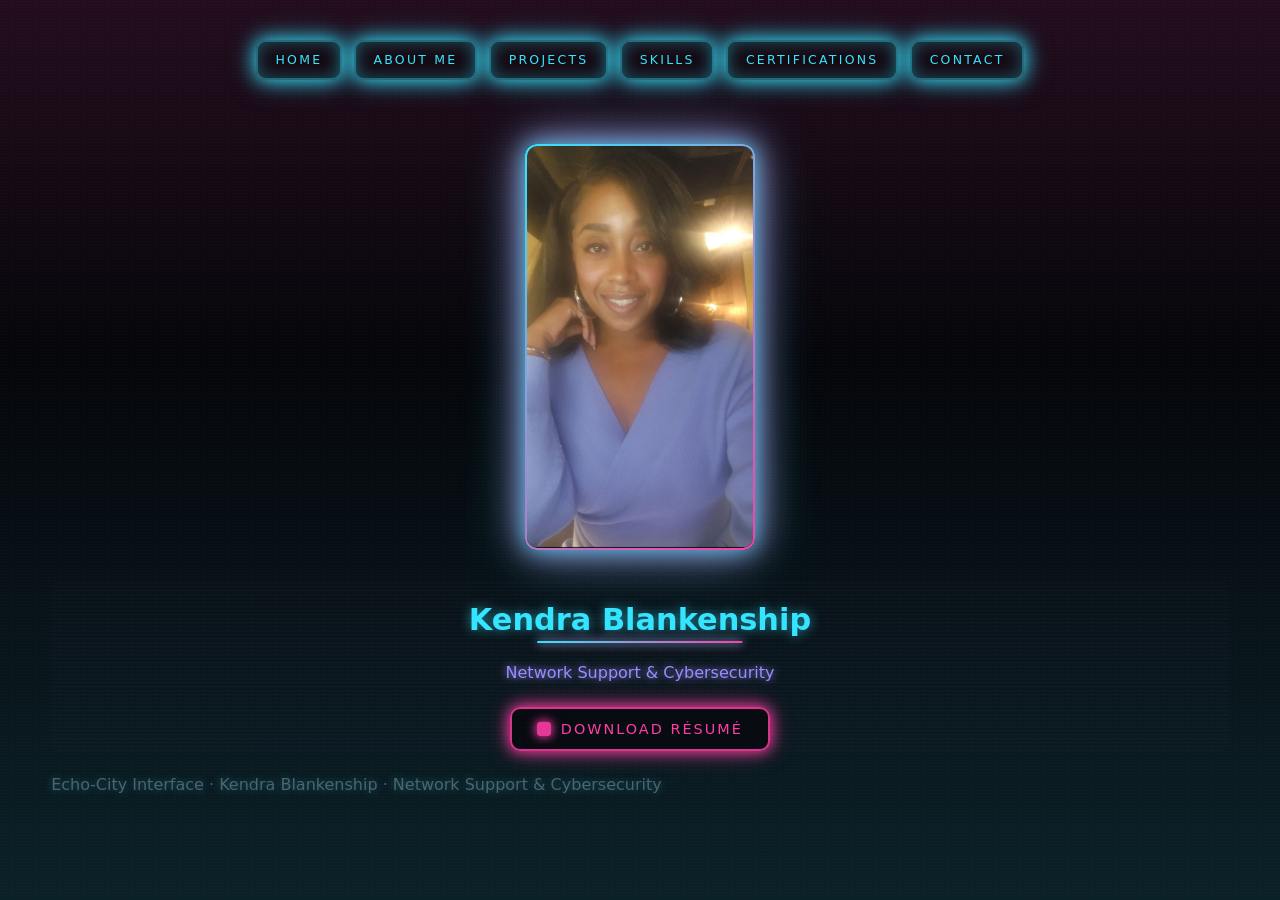
==== commit d8afd6d5: "Update index.html" ====
--- a/index.html
+++ b/index.html
@@ -13,13 +13,13 @@
     <div class="stardust"></div>
 
     <!-- Top navigation (uniform across all pages) -->
-   <nav class="nav-tabs-inner">
-  <a href="index.html" class="nav-button"><span>HOME</span></a>
-  <a href="about.html" class="nav-button"><span>ABOUT ME</span></a>
-  <a href="projects.html" class="nav-button"><span>PROJECTS</span></a>
-  <a href="skills.html" class="nav-button"><span>SKILLS</span></a>
-  <a href="certifications.html" class="nav-button"><span>CERTIFICATIONS</span></a>
-  <a href="contact.html" class="nav-button"><span>CONTACT</span></a>
+<nav class="nav-tabs-inner">
+  <a class="nav-tab" href="index.html">Home</a>
+  <a class="nav-tab" href="about.html">About Me</a>
+  <a class="nav-tab" href="projects.html">Projects</a>
+  <a class="nav-tab" href="skills.html">Skills</a>
+  <a class="nav-tab" href="certifications.html">Certifications</a>
+  <a class="nav-tab" href="contact.html">Contact</a>
 </nav>
 
     <!-- Main layout -->
--- a/main.css
+++ b/main.css
@@ -12,6 +12,32 @@
   --accent-cyan: #35e4ff;
   --accent-magenta: #ff3ea5;
   --accent-soft: #9b8cff;
+.nav-tab {
+  position: relative;
+  display: inline-flex;
+  align-items: center;
+  justify-content: center;
+
+  padding: 0.65rem 1.1rem;
+  border-radius: var(--radius-hard);
+
+  background: rgba(0, 0, 0, 0.35);
+  border: 2px solid rgba(53, 228, 255, 0.45);
+
+  color: var(--accent-cyan);
+  font-family: 'Orbitron', 'Exo 2', system-ui, sans-serif;
+  font-size: 0.78rem;
+  letter-spacing: 0.18em;
+  text-transform: uppercase;
+  text-decoration: none;
+
+  transition: 0.25s ease;
+
+  box-shadow:
+    0 0 18px rgba(53, 228, 255, 0.85),
+    0 0 28px rgba(53, 228, 255, 0.55),
+    inset 0 0 18px rgba(53, 228, 255, 0.35);
+}
 
   /* Text */
   --text-main: #f5f7ff;
@@ -176,32 +202,37 @@
   padding: 0.65rem 1.1rem;
   border-radius: var(--radius-hard);
 
-  background: #05060a;
-  border: 1px solid var(--border-strong);
-
-  color: var(--text-main);
+  background: rgba(0, 0, 0, 0.35);
+  border: 2px solid rgba(53, 228, 255, 0.45);
+
+  color: var(--accent-cyan);
   font-family: 'Orbitron', 'Exo 2', system-ui, sans-serif;
   font-size: 0.78rem;
   letter-spacing: 0.18em;
   text-transform: uppercase;
   text-decoration: none;
 
-  transition:
-    border-color var(--transition-fast),
-    box-shadow var(--transition-fast),
-    transform var(--transition-fast);
+  transition: 0.25s ease;
+
+  box-shadow:
+    0 0 18px rgba(53, 228, 255, 0.85),
+    0 0 28px rgba(53, 228, 255, 0.55),
+    inset 0 0 18px rgba(53, 228, 255, 0.35);
 }
 
 /* Neon segmented glow */
 .nav-tab:hover {
-  border-color: rgba(53, 228, 255, 0.7);
-box-shadow:
-  0 0 22px rgba(53, 228, 255, 0.85),
-  0 0 38px rgba(255, 62, 165, 0.75),
-  0 0 55px rgba(53, 228, 255, 0.65),
-  inset 0 0 28px rgba(255, 62, 165, 0.45),
-  inset 0 0 34px rgba(53, 228, 255, 0.45);
-
+  color: var(--accent-magenta);
+  border-color: rgba(255, 62, 165, 0.85);
+
+  box-shadow:
+    0 0 45px rgba(255, 62, 165, 1),
+    0 0 75px rgba(255, 62, 165, 0.95),
+    0 0 95px rgba(255, 62, 165, 0.85),
+    inset 0 0 38px rgba(255, 62, 165, 0.65),
+    inset 0 0 48px rgba(255, 62, 165, 0.65);
+
+  transform: translateY(-2px);
 }
 
 /* Active tab state */
@@ -209,30 +240,6 @@
   border-color: var(--accent-cyan);
   color: var(--accent-cyan);
   text-shadow: 0 0 8px rgba(53, 228, 255, 0.6);
-}
-
-/* NAVIGATION BUTTONS — Cyberpunk Transparent Style */
-.nav-button {
-  display: inline-block;
-  padding: 0.55rem 1.2rem;
-  margin: 0 0.35rem;
-  border-radius: 6px;
-
-  background: rgba(5, 6, 10, 0.35); /* transparent dark interior */
-  border: 1px solid rgba(53, 228, 255, 0.85); /* cyan border */
-
-  color: #fff;
-  font-family: 'Orbitron', sans-serif;
-  font-size: 0.75rem;
-  letter-spacing: 0.12em;
-  text-transform: uppercase;
-  text-decoration: none;
-
-  box-shadow:
-    0 0 8px rgba(53, 228, 255, 0.45),
-    0 0 12px rgba(53, 228, 255, 0.25);
-
-  transition: 0.25s ease;
 }
 
 /* Hover effect — magenta glow */
@@ -497,24 +504,44 @@
 .hud-panel {
   position: relative;
   width: 100%;
-  max-width: 900px;        /* responsive width */
-  margin: 2rem auto;       /* centers the panel */
-  padding: 1.8rem 2rem;    /* breathing room for text */
-  height: auto;            /* ⭐ allows auto-resizing */
-  
+  max-width: 900px;
+  margin: 2rem auto;
+  padding: 1.8rem 2rem;
+  height: auto;
+
   border: 2px solid rgba(53, 228, 255, 0.4);
   border-radius: 12px;
   background: rgba(0, 0, 0, 0.35);
   backdrop-filter: blur(6px);
 
+  /* ⭐ Base glow for ALL pages */
   box-shadow:
     0 0 22px rgba(53, 228, 255, 0.85),
     0 0 38px rgba(255, 62, 165, 0.75),
     0 0 55px rgba(53, 228, 255, 0.65),
     inset 0 0 28px rgba(255, 62, 165, 0.45),
     inset 0 0 34px rgba(53, 228, 255, 0.45);
-
-  animation: portrait-flicker 4.2s infinite ease-in-out;
+}
+
+/* ABOUT ME — restore original glow */
+.about-page .hud-panel {
+  box-shadow:
+    0 0 22px rgba(53, 228, 255, 0.85),
+    0 0 38px rgba(255, 62, 165, 0.75),
+    0 0 55px rgba(53, 228, 255, 0.65),
+    inset 0 0 28px rgba(255, 62, 165, 0.45),
+    inset 0 0 34px rgba(53, 228, 255, 0.45);
+}
+
+/* ABOUT ME — remove magenta hover */
+.about-page .hud-panel:hover {
+  transform: none;
+  box-shadow:
+    0 0 22px rgba(53, 228, 255, 0.85),
+    0 0 38px rgba(255, 62, 165, 0.75),
+    0 0 55px rgba(53, 228, 255, 0.65),
+    inset 0 0 28px rgba(255, 62, 165, 0.45),
+    inset 0 0 34px rgba(53, 228, 255, 0.45);
 }
 
 /* Neon gradient border overlay */
@@ -538,6 +565,8 @@
           mask-composite: exclude;
 
   pointer-events: none;
+
+  animation: portrait-flicker 4.2s infinite ease-in-out;
 }
 
 /* HUD Header */
@@ -708,34 +737,37 @@
 }
 
 /* Projects header */
-.projects-header {
+.projects-title {
+  font-family: 'Orbitron', 'Exo 2', system-ui, sans-serif;
+  font-size: 1.3rem;                 
+  letter-spacing: 0.24em;            
+  text-transform: uppercase;
+  color: var(--accent-cyan);
+  text-shadow: 0 0 05px var(--accent-cyan);
+  margin-bottom: 0.75rem;
+  text-align: center;
+}
+
+.projects-header p {
+  font-family: 'Orbitron', 'Exo 2', system-ui, sans-serif;
+  font-size: 1rem;
+  letter-spacing: 0.18em;
+  text-transform: uppercase;
+  color: var(--accent-magenta);
+  text-shadow: 0 0 8px var(--accent-magenta);
+  opacity: 0.9;
   text-align: center;
   margin-bottom: 2.2rem;
-}
-
-.projects-header h2 {
-  font-family: 'Orbitron', 'Exo 2', system-ui, sans-serif;
-  font-size: 1.4rem;
-  letter-spacing: 0.22em;
-  text-transform: uppercase;
-  color: var(--accent-cyan);
-  text-shadow: 0 0 10px rgba(53, 228, 255, 0.55);
-  margin-bottom: 0.5rem;
-}
-
-.projects-header p {
-  font-family: 'Exo 2', system-ui, sans-serif;
-  font-size: 0.95rem;
-  color: var(--text-muted);
-  letter-spacing: 0.08em;
 }
 
 /* Projects grid */
 .project-grid {
   display: grid;
-  grid-template-columns: repeat(auto-fit, minmax(260px, 1fr));
-  gap: 1.5rem;
-  margin-top: 2rem;
+  grid-template-columns: repeat(2, 1fr); /* ⭐ two landscape boxes per row */
+  gap: 2rem;
+  width: 100%;
+  max-width: 1200px;
+  margin: 0 auto;
 }
 
 /* Individual project card */
@@ -756,12 +788,14 @@
     box-shadow var(--transition-fast);
 }
 
-/* Hover glow + lift */
-.project-card:hover {
-  transform: translateY(-3px);
-  box-shadow:
-    0 0 16px rgba(155, 140, 255, 0.45),
-    inset 0 0 16px rgba(255, 62, 165, 0.28);
+   .hud-panel:hover {
+  box-shadow:
+    0 0 45px rgba(255, 62, 165, 1),     /* magenta outer blast */
+    0 0 75px rgba(255, 62, 165, 0.95),  /* magenta bloom */
+    0 0 95px rgba(255, 62, 165, 0.85),  /* deeper neon haze */
+    inset 0 0 38px rgba(255, 62, 165, 0.65),
+    inset 0 0 48px rgba(255, 62, 165, 0.65);
+  transition: 0.25s ease;
 }
 
 /* Project title */
@@ -783,6 +817,15 @@
   color: var(--text-main);
   opacity: 0.9;
 }
+
+.project-card {
+  width: 100%;
+  min-height: 180px; /* ⭐ landscape height */
+  display: flex;
+  flex-direction: column;
+  justify-content: flex-start;
+}
+
 /* =========================================
    CONTACT PAGE — SKYLINE + PANEL
    ========================================= */
@@ -996,7 +1039,7 @@
    ========================================= */
 
 /* Collapse front layout to 1 column */
-@media (max-width: 800px) {
+@media (max-width: 850px) {
   .front-layout {
     display: flex;
     flex-direction: column;
@@ -1013,6 +1056,12 @@
 }
 
 /* Tablet + mobile adjustments */
+@media (max-width: 850px) {
+  .project-grid {
+    grid-template-columns: 1fr; /* ⭐ one box per row on mobile */
+  }
+}
+
 @media (max-width: 768px) {
   /* Navigation tabs center */
   .nav-tabs-inner {
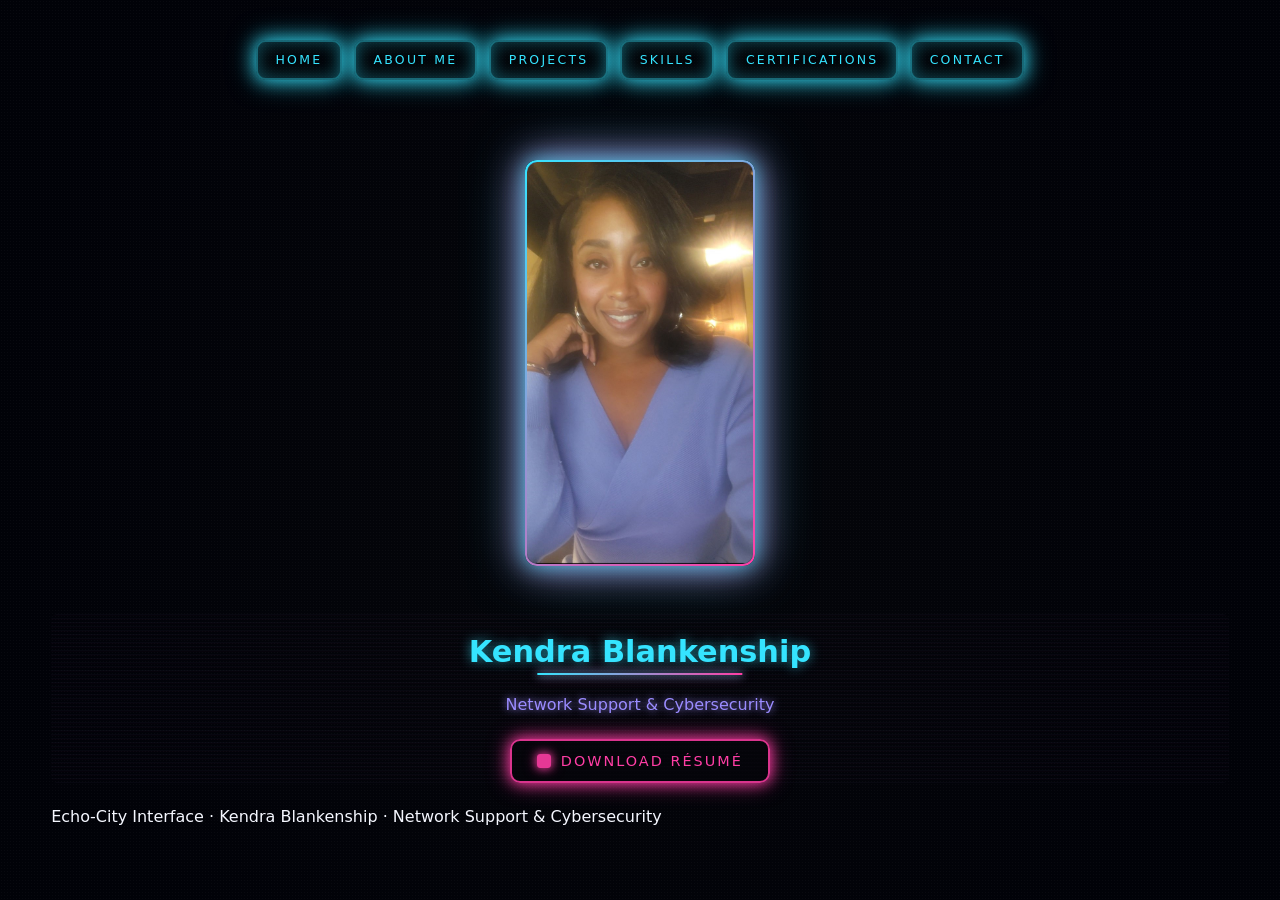
==== commit 4644ba41: "Update index.html" ====
--- a/index.html
+++ b/index.html
@@ -4,7 +4,7 @@
   <meta charset="UTF-8">
   <title>Kendra Blankenship – Network Support & Cybersecurity</title>
   <meta name="viewport" content="width=device-width, initial-scale=1.0">
- <link rel="stylesheet" href="main.css?v=4">
+ <link rel="stylesheet" href="main.css?v=5">
 
 </head>
 
--- a/main.css
+++ b/main.css
@@ -21,7 +21,7 @@
   padding: 0.65rem 1.1rem;
   border-radius: var(--radius-hard);
 
-  background: rgba(0, 0, 0, 0.35);
+  background: rgba(0, 0, 0, 0.22);
   border: 2px solid rgba(53, 228, 255, 0.45);
 
   color: var(--accent-cyan);
@@ -77,18 +77,11 @@
 
 /* HOME PAGE — Subtle Cyberpunk Background */
 body {
-  background:
-    linear-gradient(
-      to bottom,
-      rgba(255, 62, 165, 0.12) 0%,
-      rgba(5, 6, 10, 0.92) 40%,
-      rgba(53, 228, 255, 0.12) 100%
-    ),
-    #05060a; /* deep base */
-
+  background: radial-gradient(circle at center, #05060a 0%, #010208 80%);
   background-attachment: fixed;
   background-size: cover;
   background-repeat: no-repeat;
+  overflow-x: hidden;
 }
 
 /* =========================================
@@ -162,7 +155,6 @@
 .page-shell {
   position: relative;
   z-index: 1;
-  isolation: isolate;
 
   min-height: auto;
   display: flex;
@@ -202,7 +194,7 @@
   padding: 0.65rem 1.1rem;
   border-radius: var(--radius-hard);
 
-  background: rgba(0, 0, 0, 0.35);
+  background: rgba(0, 0, 0, 0.18);
   border: 2px solid rgba(53, 228, 255, 0.45);
 
   color: var(--accent-cyan);
@@ -240,16 +232,6 @@
   border-color: var(--accent-cyan);
   color: var(--accent-cyan);
   text-shadow: 0 0 8px rgba(53, 228, 255, 0.6);
-}
-
-/* Hover effect — magenta glow */
-.nav-button:hover {
-  border-color: rgba(255, 62, 165, 0.85);
-  color: var(--accent-cyan);
-
-  box-shadow:
-    0 0 10px rgba(255, 62, 165, 0.55),
-    0 0 14px rgba(255, 62, 165, 0.35);
 }
 
 /* Mobile centering */
@@ -344,7 +326,7 @@
   text-decoration: none;
 
   color: var(--accent-magenta);
-  background: rgba(5, 6, 10, 0.65); /* DARK interior */!important;
+  background: rgba(5, 6, 10, 0.65) !important; /* DARK interior */
   border: 2px solid rgba(255, 62, 165, 0.85); /* MAGENTA outline */
   border-radius: 10px;
 
@@ -500,21 +482,20 @@
 /* =========================================
    HUD PANELS (Flexible Neon Gradient Frame)
    ========================================= */
-
+  /* HUD panel spacing */
 .hud-panel {
   position: relative;
   width: 100%;
   max-width: 900px;
-  margin: 2rem auto;
-  padding: 1.8rem 2rem;
+  margin: 3rem auto; /* merged */
+  padding: 2rem;     /* merged */
   height: auto;
 
   border: 2px solid rgba(53, 228, 255, 0.4);
   border-radius: 12px;
-  background: rgba(0, 0, 0, 0.35);
+  background: rgba(0, 0, 0, 0.18);
   backdrop-filter: blur(6px);
 
-  /* ⭐ Base glow for ALL pages */
   box-shadow:
     0 0 22px rgba(53, 228, 255, 0.85),
     0 0 38px rgba(255, 62, 165, 0.75),
@@ -598,21 +579,34 @@
   margin-bottom: 2.2rem;
 }
 
+/* ===== SKILLS PAGE TITLE ===== */
 .skills-header h2 {
   font-family: 'Orbitron', 'Exo 2', system-ui, sans-serif;
-  font-size: 1.4rem;
-  letter-spacing: 0.22em;
-  text-transform: uppercase;
-  color: var(--accent-cyan);
-  text-shadow: 0 0 10px rgba(53, 228, 255, 0.55);
-  margin-bottom: 0.5rem;
-}
-
+  font-size: 1.3rem;
+  letter-spacing: 0.24em;
+  text-transform: uppercase;
+  color: var(--accent-cyan);
+  text-shadow: 0 0 5px var(--accent-cyan);
+  margin-bottom: 0.75rem;
+  text-align: center;
+}
+
+/* FORCE override for Skills title */
+.skills-page .skills-header h2 {
+  color: var(--accent-cyan) !important;
+}
+
+/* ===== SKILLS PAGE SUBTITLE ===== */
 .skills-header p {
-  font-family: 'Exo 2', system-ui, sans-serif;
-  font-size: 0.95rem;
-  color: var(--text-muted);
-  letter-spacing: 0.08em;
+  font-family: 'Orbitron', 'Exo 2', system-ui, sans-serif;
+  font-size: 1rem;
+  letter-spacing: 0.18em;
+  text-transform: uppercase;
+  color: var(--accent-magenta);
+  text-shadow: 0 0 5px var(--accent-magenta);
+  opacity: 0.9;
+  text-align: center;
+  margin-bottom: 2.2rem;
 }
 
 /* Skills grid layout */
@@ -634,7 +628,7 @@
 
   box-shadow:
     0 0 12px rgba(53, 228, 255, 0.25),
-    inset 0 0 12px rgba(255, 62, 165, 0.18);
+    inset 0 0 8px rgba(255, 62, 165, 0.12);
 
   transition: transform var(--transition-fast),
               box-shadow var(--transition-fast);
@@ -689,7 +683,7 @@
 
   box-shadow:
     0 0 12px rgba(53, 228, 255, 0.25),
-    inset 0 0 12px rgba(255, 62, 165, 0.18);
+    inset 0 0 12px rgba(255, 62, 165, 0.12);
 
   transition:
     transform var(--transition-fast),
@@ -731,7 +725,7 @@
 .projects-page {
   position: relative;
   z-index: 1;
-  min-height: 100vh;
+  min-height: auto;
   display: flex;
   flex-direction: column;
 }
@@ -754,76 +748,97 @@
   letter-spacing: 0.18em;
   text-transform: uppercase;
   color: var(--accent-magenta);
-  text-shadow: 0 0 8px var(--accent-magenta);
+  text-shadow: 0 0 5px var(--accent-magenta);
   opacity: 0.9;
   text-align: center;
   margin-bottom: 2.2rem;
 }
 
-/* Projects grid */
+/* ===== PROJECT GRID ===== */
 .project-grid {
   display: grid;
-  grid-template-columns: repeat(2, 1fr); /* ⭐ two landscape boxes per row */
-  gap: 2rem;
-  width: 100%;
-  max-width: 1200px;
-  margin: 0 auto;
-}
-
-/* Individual project card */
+  grid-template-columns: 1fr 1fr;
+  gap: 1.2rem; /* medium spacing */
+  margin-top: 2rem;
+}
+
+/* ===== PROJECT CARD ===== */
 .project-card {
-  background: rgba(0, 0, 0, 0.35);
-  border: 1px solid var(--border-strong);
-  border-radius: 10px;
-  padding: 1.4rem 1.6rem;
-
-  backdrop-filter: blur(6px);
-
-  box-shadow:
-    0 0 12px rgba(155, 140, 255, 0.25), /* purple glow */
-    inset 0 0 12px rgba(255, 62, 165, 0.18);
-
-  transition:
-    transform var(--transition-fast),
-    box-shadow var(--transition-fast);
-}
-
-   .hud-panel:hover {
-  box-shadow:
-    0 0 45px rgba(255, 62, 165, 1),     /* magenta outer blast */
-    0 0 75px rgba(255, 62, 165, 0.95),  /* magenta bloom */
-    0 0 95px rgba(255, 62, 165, 0.85),  /* deeper neon haze */
-    inset 0 0 38px rgba(255, 62, 165, 0.65),
-    inset 0 0 48px rgba(255, 62, 165, 0.65);
-  transition: 0.25s ease;
-}
-
-/* Project title */
-.project-card h3 {
-  font-family: 'Orbitron', 'Exo 2', system-ui, sans-serif;
+  position: relative;
+  padding: 1.2rem;
+  background: rgba(0, 0, 0, 0.25);
+  border-radius: 14px;
+  overflow: hidden;
+  transform: translateZ(0);
+  z-index: 1;
+}
+
+.project-card {
+  position: relative;
+  z-index: 1;
+}
+/* ===== NEON GRADIENT FRAME (6px) ===== */
+.project-card::before {
+  content: "";
+  position: absolute;
+  inset: 0;
+  padding: 6px;
+  border-radius: 14px;
+  z-index: 0;
+
+  background: linear-gradient(135deg, cyan, magenta, purple);
+
+  /* Cross-browser safe hollow-frame mask */
+  -webkit-mask:
+    linear-gradient(#fff 0 0) content-box,
+    linear-gradient(#fff 0 0);
+  -webkit-mask-composite: xor;
+  mask-composite: exclude;
+
+  pointer-events: none;
+
+/* Base glow — purple only */
+box-shadow:
+  0 0 18px rgba(180, 0, 255, 0.6),
+  0 0 26px rgba(180, 0, 255, 0.8);
+  
+   /* ⭐ This is the missing piece */
+  transition: box-shadow 0.25s ease, transform 0.25s ease;
+}
+
+/* ===== Fallback for browsers that don't support mask-composite ===== */
+@supports not (mask-composite: exclude) {
+  .project-card::before {
+    padding: 3px;
+    background-clip: padding-box;
+    border: 3px solid transparent;
+    border-image: linear-gradient(135deg, cyan, magenta, purple) 1;
+  }
+}
+
+/* ===== HOVER — MAGENTA BLAST ===== */
+.project-card:hover::before {
+  box-shadow:
+    0 0 40px rgba(255, 0, 255, 1),
+    0 0 60px rgba(255, 0, 255, 1),
+    0 0 80px rgba(255, 0, 255, 1);
+  transform: translateY(-3px);
+}
+
+/* ===== TEXT ===== */
+.project-title {
+  font-family: 'Orbitron', sans-serif;
   font-size: 1rem;
-  text-transform: uppercase;
-  letter-spacing: 0.18em;
-  color: var(--accent-soft); /* purple accent */
-  margin-bottom: 0.75rem;
-  text-shadow: 0 0 6px var(--accent-soft);
-}
-
-/* Project description */
-.project-card p {
-  font-family: 'Inter', system-ui, sans-serif;
+  letter-spacing: 0.12em;
+  color: #d38bff; /* purple neon */
+  margin-bottom: 0.4rem;
+}
+
+.project-desc {
+  font-family: 'Exo 2', sans-serif;
   font-size: 0.9rem;
-  line-height: 1.45;
-  color: var(--text-main);
-  opacity: 0.9;
-}
-
-.project-card {
-  width: 100%;
-  min-height: 180px; /* ⭐ landscape height */
-  display: flex;
-  flex-direction: column;
-  justify-content: flex-start;
+  color: #e0e0e0;
+  line-height: 1.5;
 }
 
 /* =========================================
@@ -858,7 +873,7 @@
 
   box-shadow:
     0 0 12px rgba(53, 228, 255, 0.25),
-    inset 0 0 12px rgba(255, 62, 165, 0.18);
+    inset 0 0 6px rgba(255, 62, 165, 0.12);
 
   max-width: 600px;
   margin: 0 auto;
@@ -978,62 +993,47 @@
   color: var(--text-muted);
   text-transform: uppercase;
 }
-/* =========================================
-   PARTICLE FIELD (CYAN / MAGENTA / PURPLE)
-   ========================================= */
-
-.particle-field {
-  position: absolute;
-  inset: 0;
-  z-index: 0;
+/* ===== CYBERPUNK GALAXY PARTICLES ===== */
+
+.particle-layer {
+  position: fixed;
+  top: 0;
+  left: 0;
+  width: 100%;
+  height: 100%;
   pointer-events: none;
   overflow: hidden;
-}
-
-/* Cyan particle layer */
-.particle-field::before {
-  content: "";
+  z-index: -1;
+}
+
+.particle {
   position: absolute;
-  inset: 0;
-
-  background-image: radial-gradient(
-    circle,
-    rgba(53, 228, 255, 0.45) 1px,
-    transparent 1px
-  );
-  background-size: 3px 3px;
-
-  opacity: 0.35;
-  animation: particle-drift-1 18s linear infinite;
-}
-
-/* Magenta / purple particle layer */
-.particle-field::after {
-  content: "";
-  position: absolute;
-  inset: 0;
-
-  background-image: radial-gradient(
-    circle,
-    rgba(255, 62, 165, 0.45) 1px,
-    transparent 1px
-  );
-  background-size: 4px 4px;
-
-  opacity: 0.28;
-  animation: particle-drift-2 22s linear infinite;
-}
-
-/* Drift animations */
-@keyframes particle-drift-1 {
-  0%   { transform: translateY(0); }
-  100% { transform: translateY(-160px); }
-}
-
-@keyframes particle-drift-2 {
-  0%   { transform: translateY(0); }
-  100% { transform: translateY(-220px); }
-}
+  border-radius: 50%;
+  opacity: 0.8;
+  animation: drift var(--speed) linear infinite,
+             twinkle var(--twinkle) ease-in-out infinite;
+}
+
+/* Neon particle colors */
+.particle.cyan { background: rgba(0, 255, 255, 0.9); }
+.particle.magenta { background: rgba(255, 0, 255, 0.9); }
+.particle.purple { background: rgba(180, 0, 255, 0.9); }
+
+/* White stars */
+.particle.white { background: rgba(255, 255, 255, 1); }
+
+/* Random drift */
+@keyframes drift {
+  from { transform: translate(var(--xStart), var(--yStart)); }
+  to { transform: translate(var(--xEnd), var(--yEnd)); }
+}
+
+/* Fast sparkly twinkle */
+@keyframes twinkle {
+  0%, 100% { opacity: 0.25; }
+  50% { opacity: 1; }
+}
+
 /* =========================================
    RESPONSIVE RULES — MOBILE + TABLET
    ========================================= */
@@ -1073,12 +1073,6 @@
     max-width: 220px;
   }
 
-  /* HUD panel spacing */
-  .hud-panel {
-    padding: 2rem;
-    margin-top: 3rem;
-  }
-
   /* Skills grid tighter */
   .skills-grid {
     gap: 1.1rem;
@@ -1114,11 +1108,12 @@
     font-size: 1rem;
   }
 
-  .skills-header h2,
-  .projects-header h2 {
-    font-size: 1.2rem;
-  }
-}
+.skills-header h2,
+.projects-header h2 {
+  font-size: 1.2rem;
+  color: inherit;
+}
+
 /* FORCE portrait frame glow to override global styles */
 .portrait-frame {
   box-shadow:
@@ -1189,3 +1184,6 @@
     0 0 10px rgba(255, 62, 165, 0.55),
     0 0 14px rgba(255, 62, 165, 0.35) !important;
 }
+.portrait-img {
+  animation: portrait-flicker 3s infinite !important;
+}
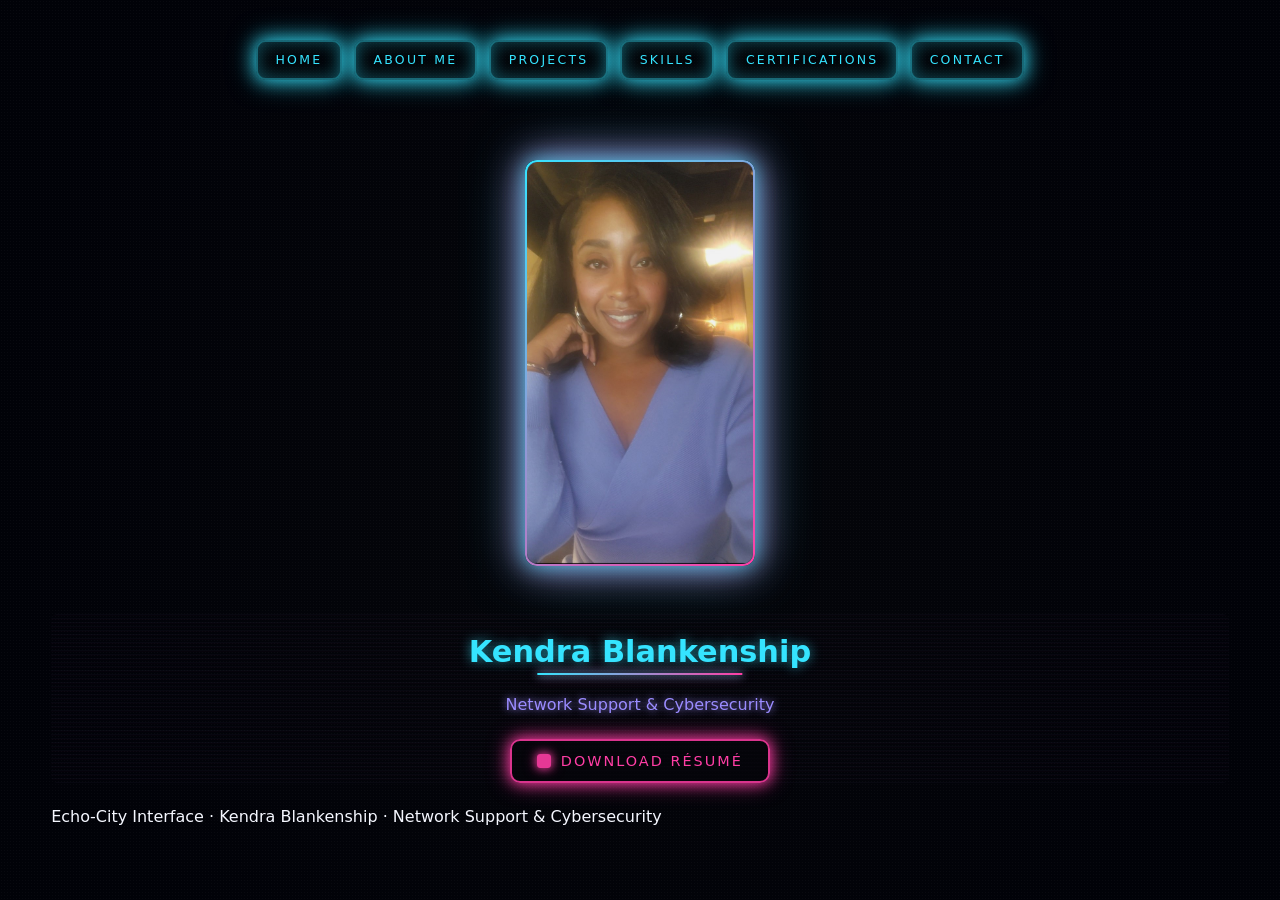
==== commit 57abfe8b: "Update index.html" ====
--- a/index.html
+++ b/index.html
@@ -28,7 +28,7 @@
   <!-- Portrait centered -->
 <aside class="portrait-panel">
   <div class="hud-panel">
-   <img src="assets/portrait.jpg" class="portrait-img">
+   <img src="assets/portrait.jpg" class="portrait-img test-portrait">
   </div>
 </aside>
 
--- a/main.css
+++ b/main.css
@@ -445,6 +445,7 @@
   object-fit: cover;
   display: block;
   border-radius: 12px;
+  opacity: 0.95;
 }
 
 .portrait-panel .hud-panel {
